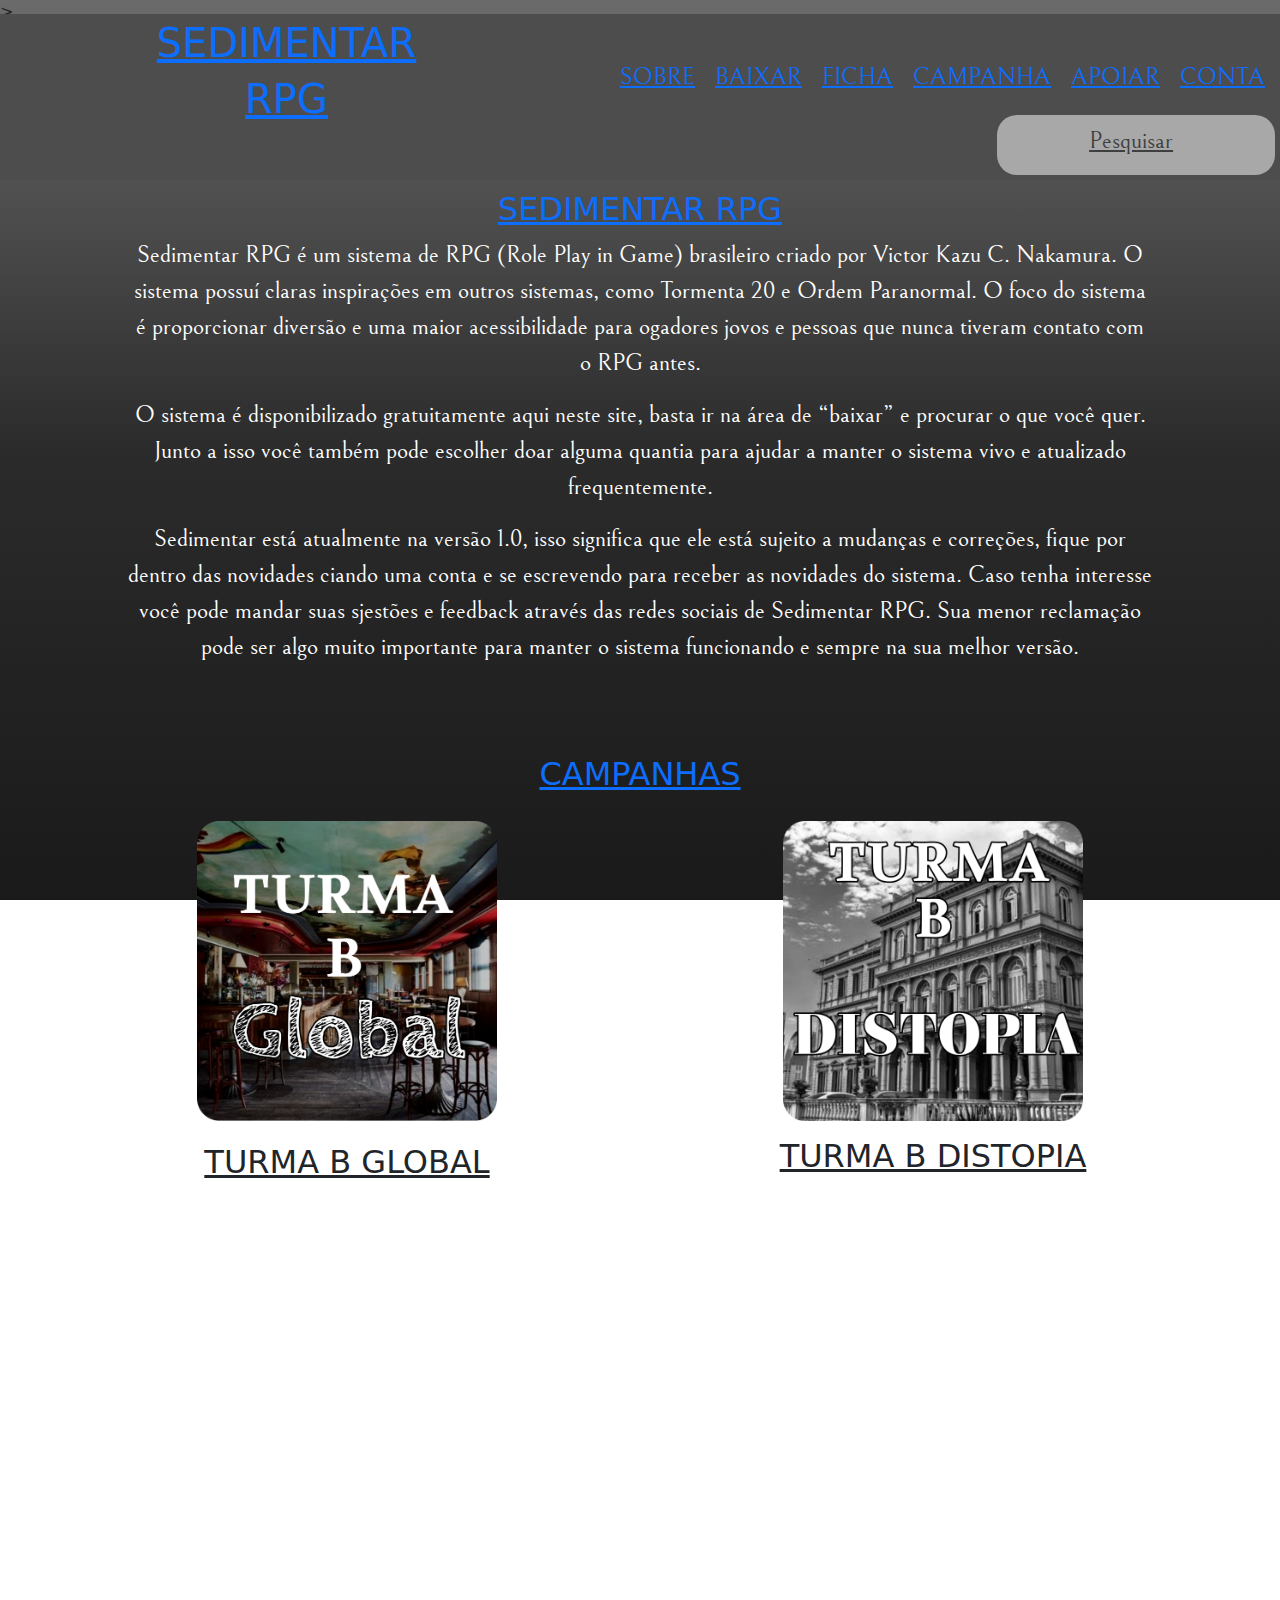
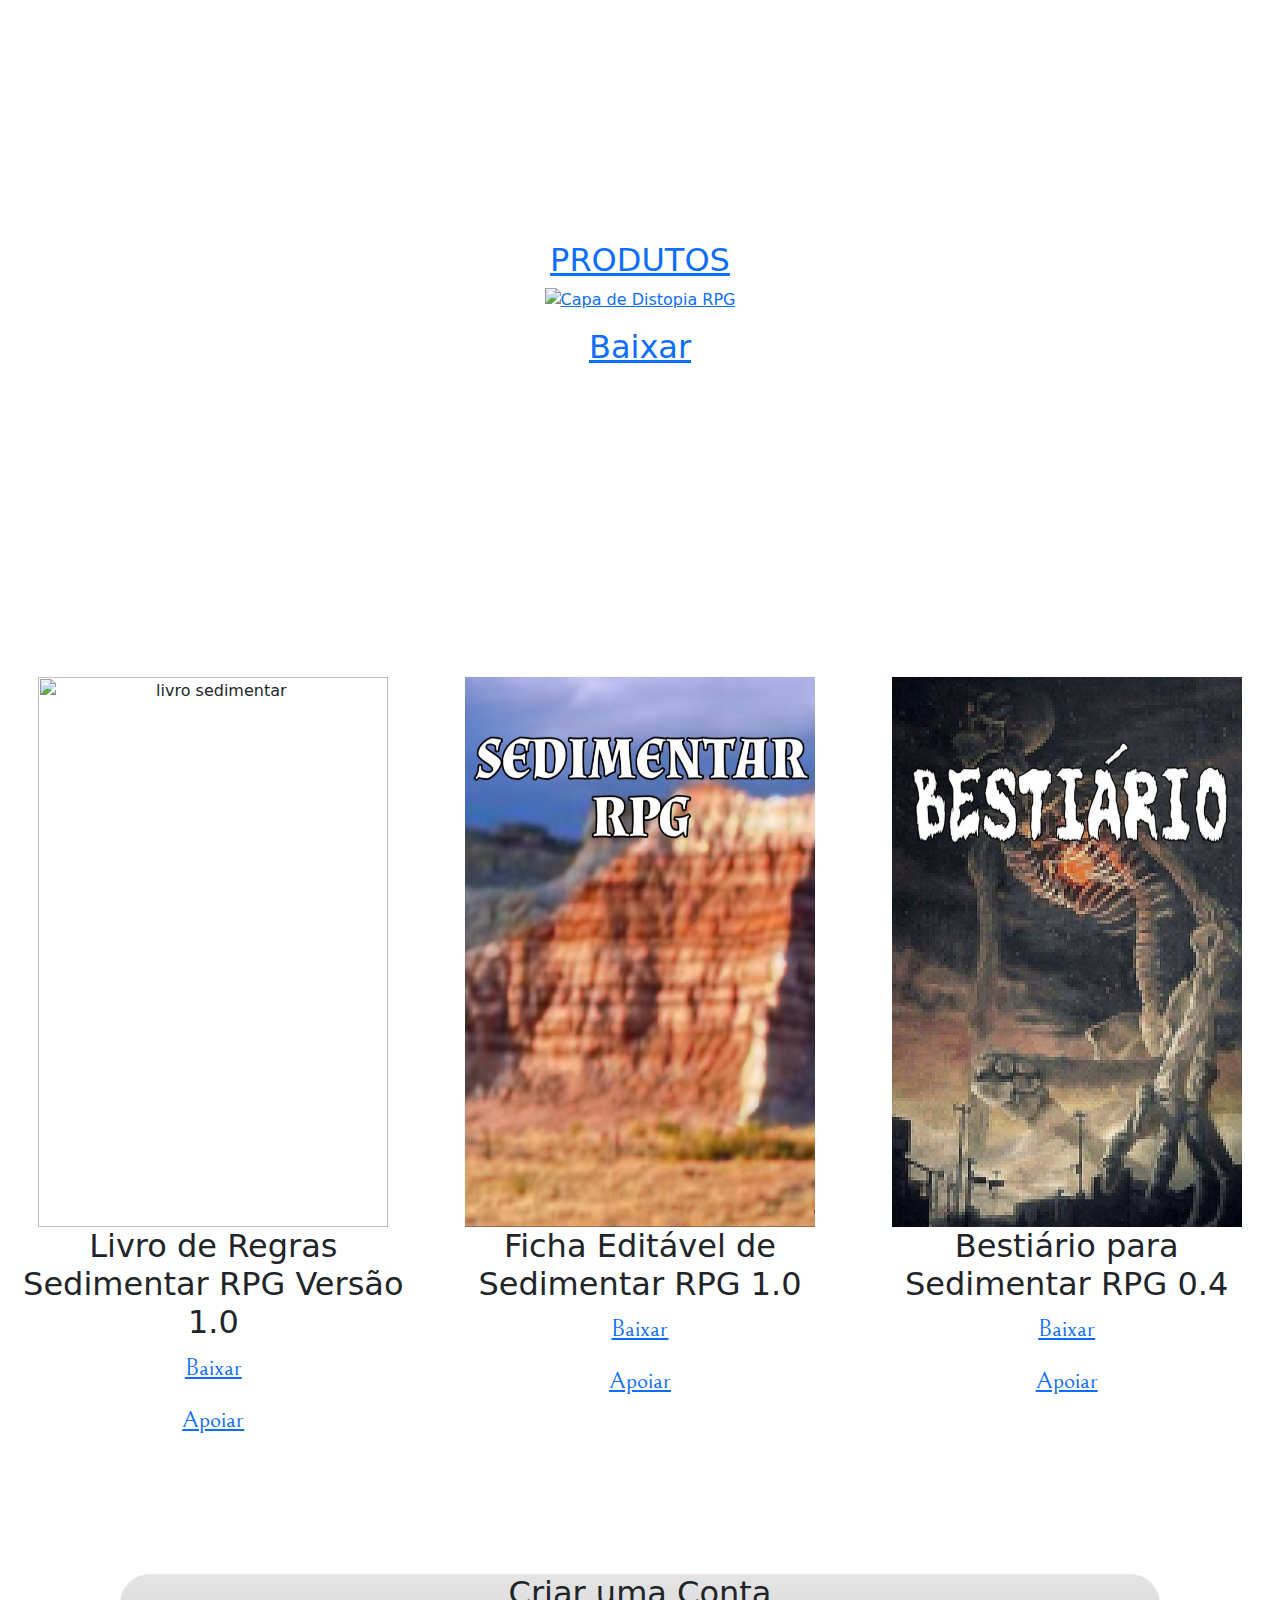
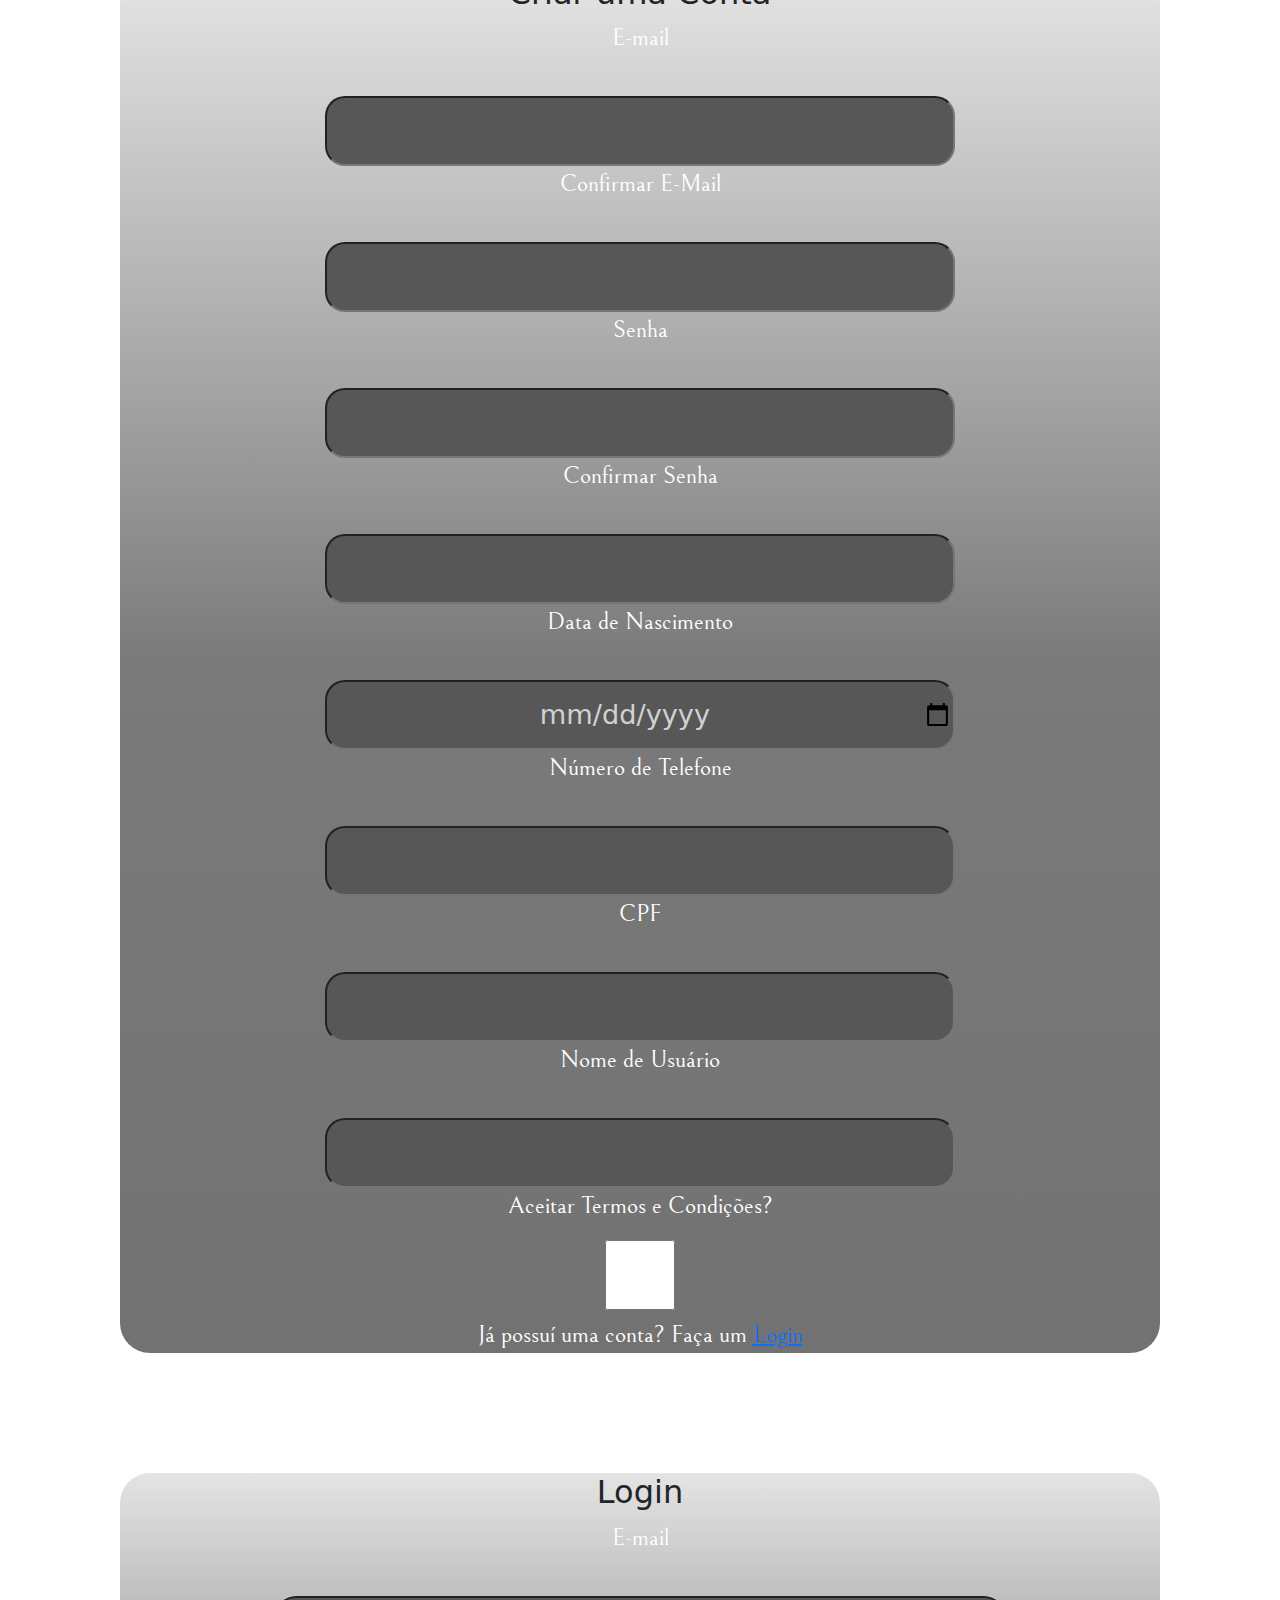
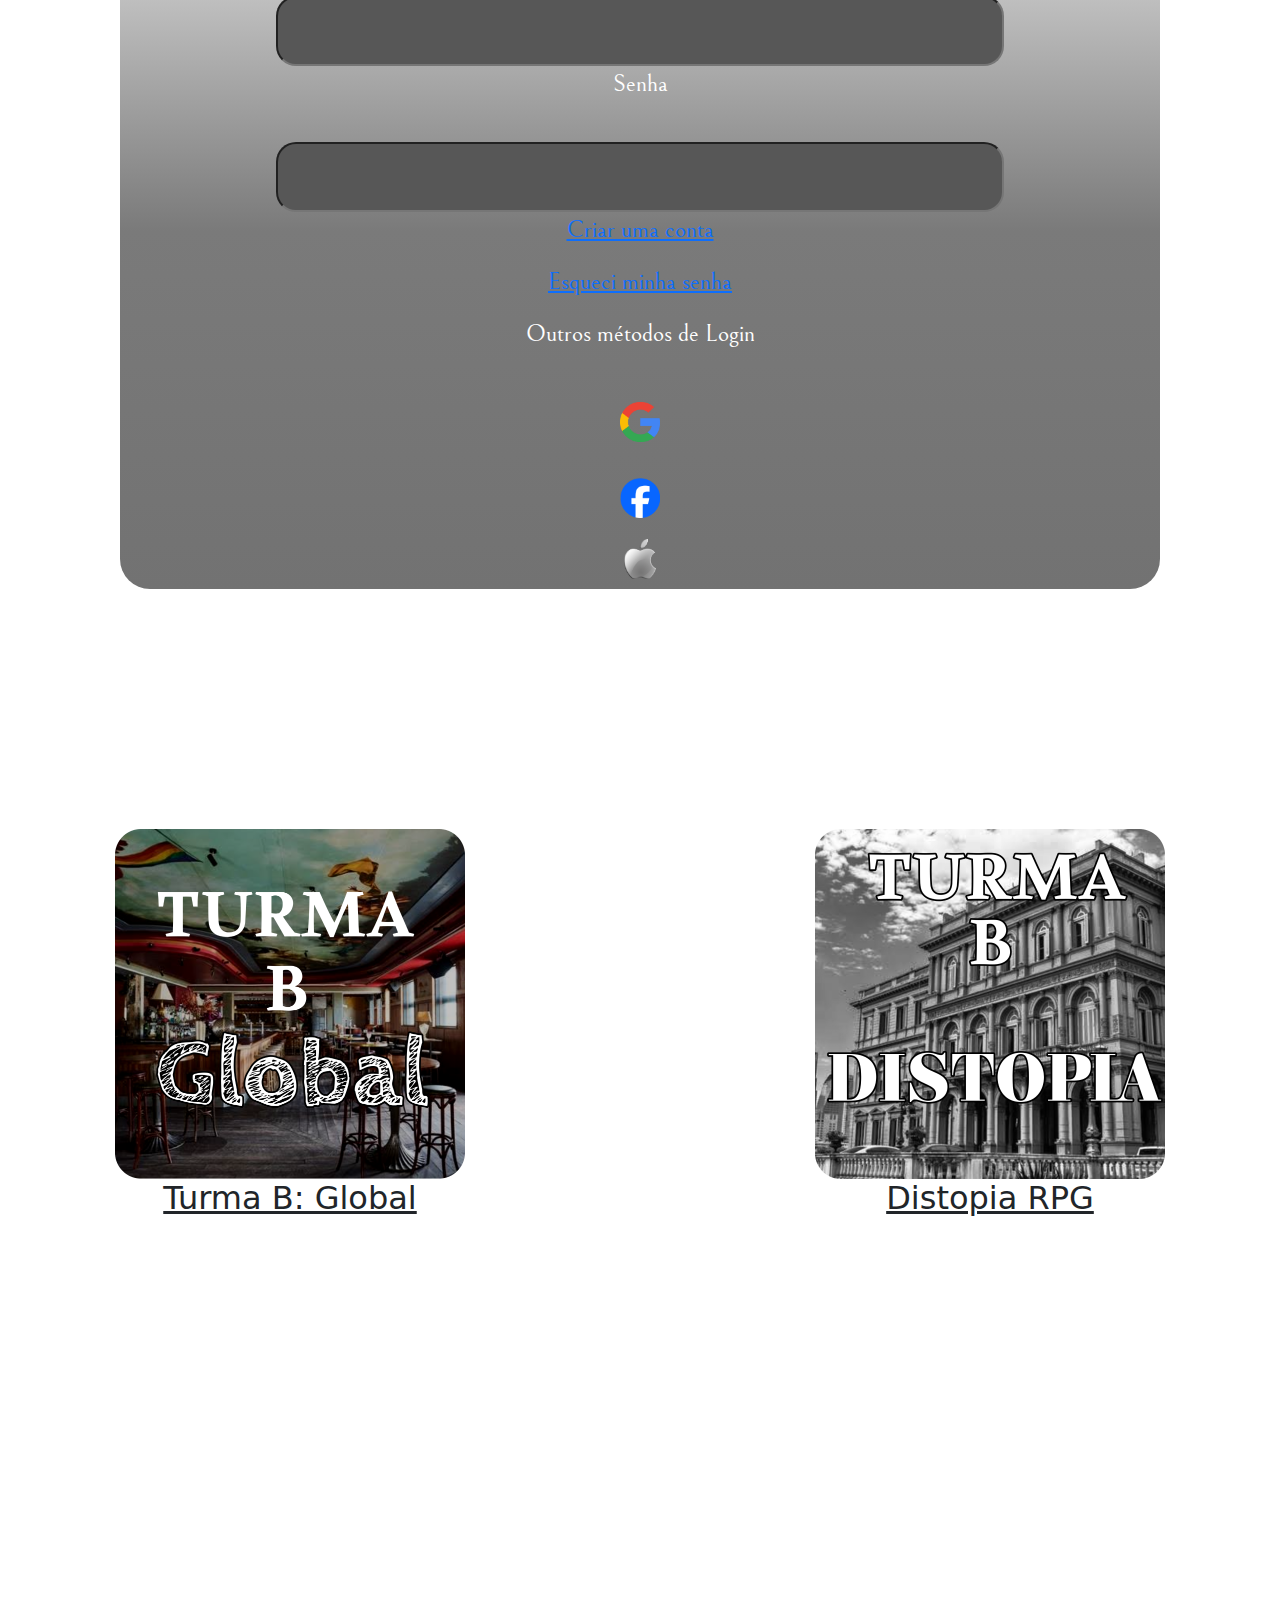
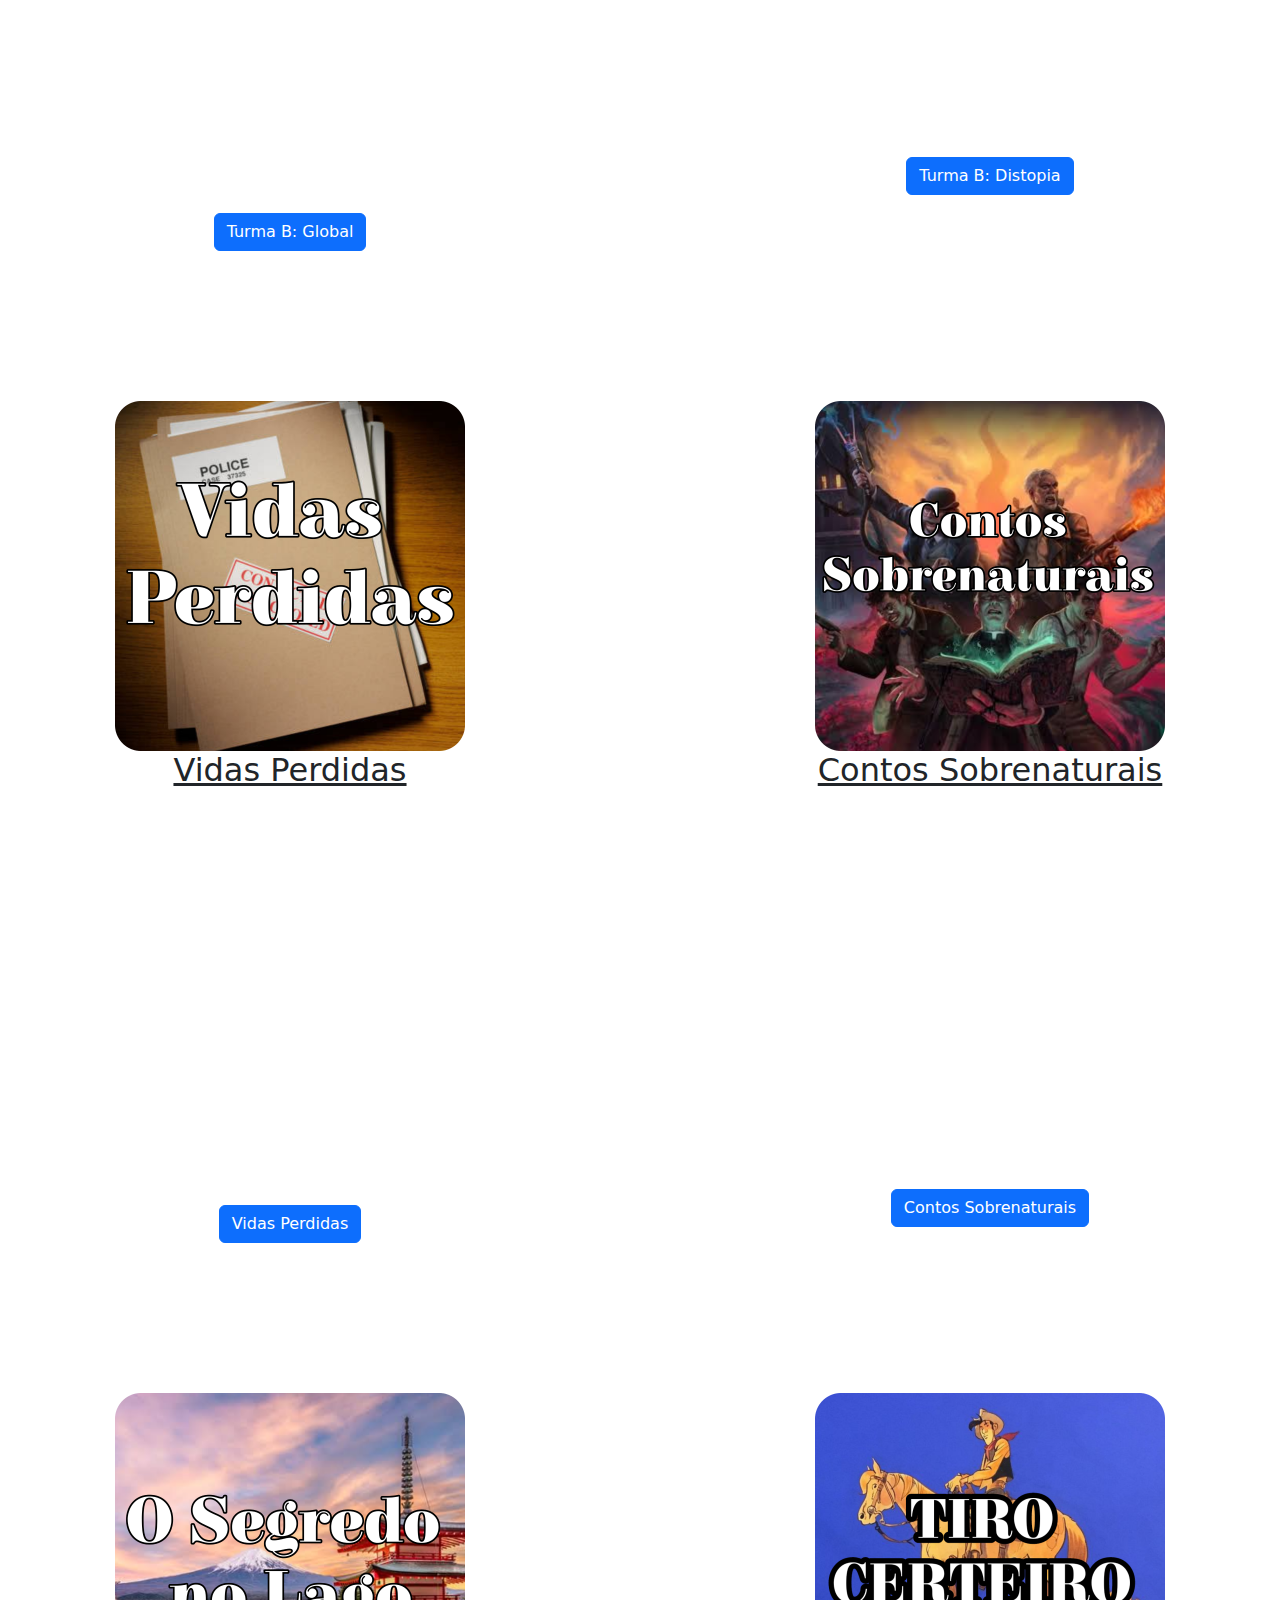
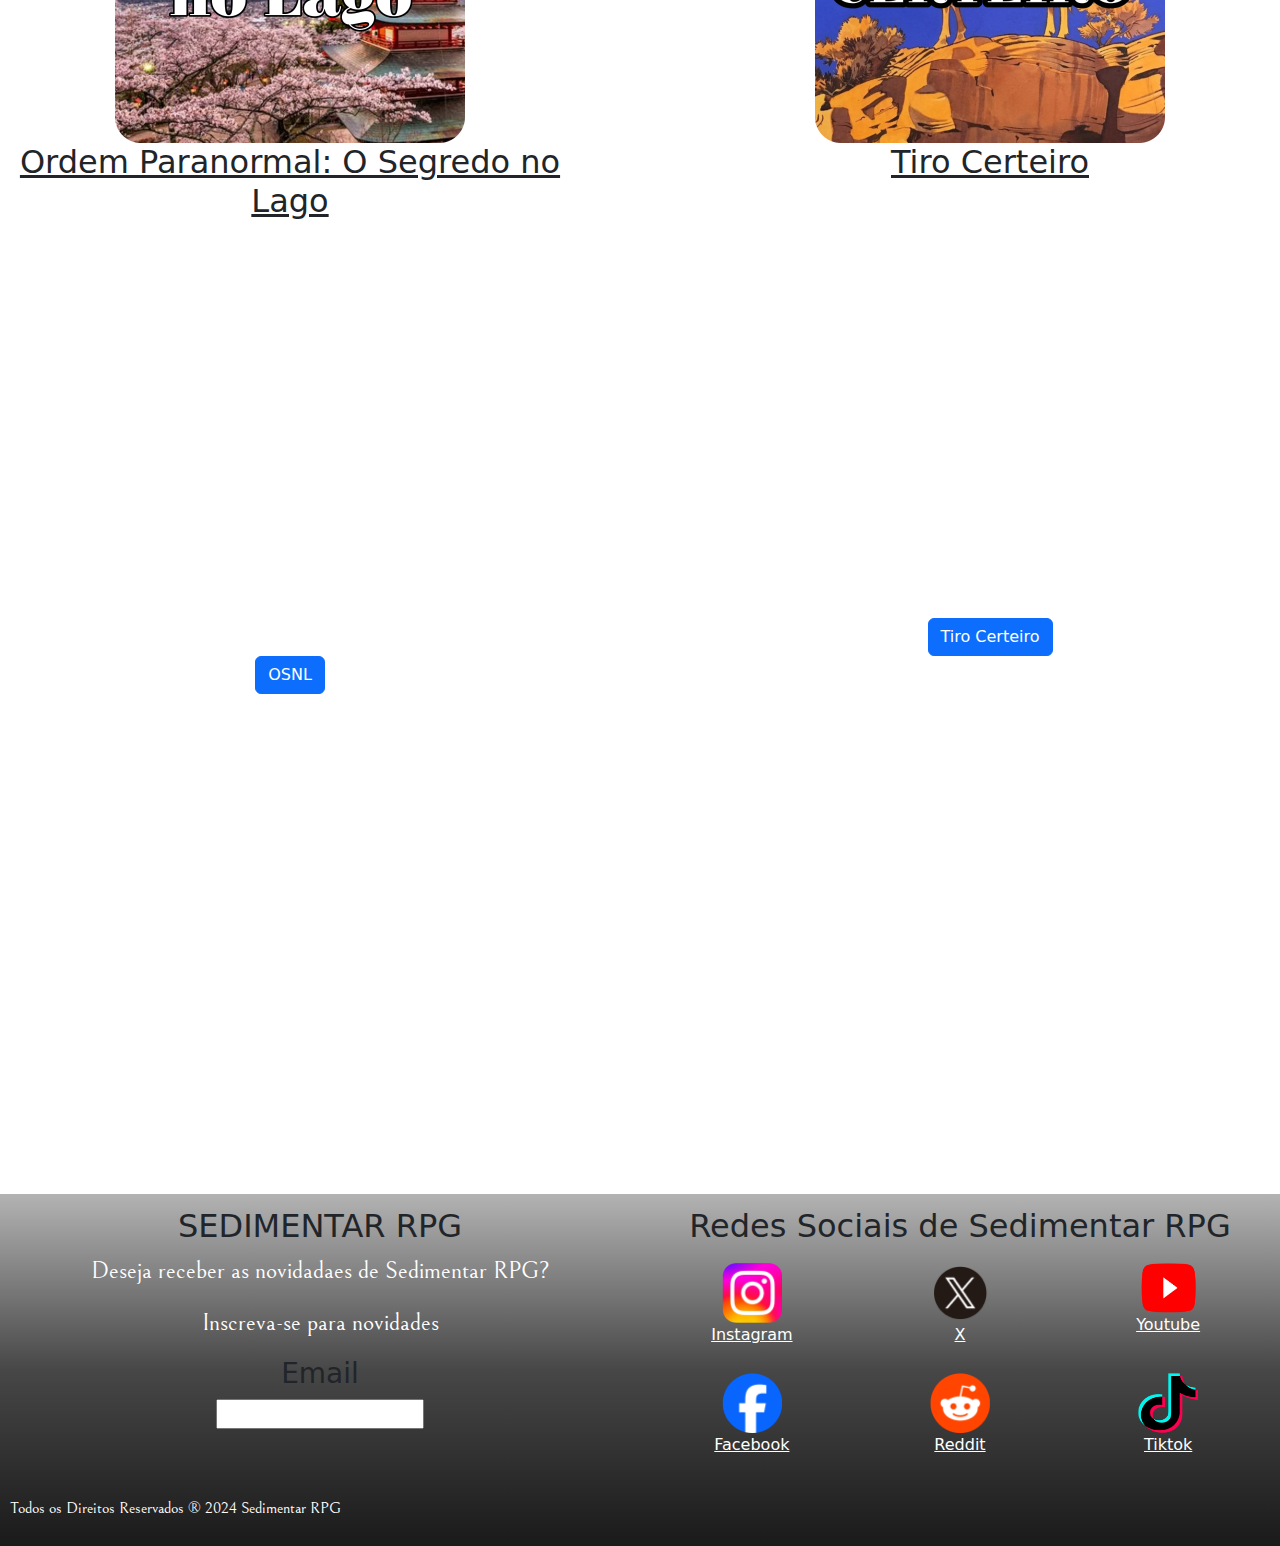
==== index.html @ 36c7ddd4 "Add files via upload" ====
<!DOCTYPE html>
<html lang="pt-br">
<head>
    <title>Sedimentar RPG</title>
    <meta charset="UTF-8">
    <meta name="viewport" content="width=device-width, initial-scale=1.0">
    <link rel="stylesheet" href="CSS/style_jorge.css">
    <link rel="preconnect" href="https://fonts.googleapis.com">
    <link rel="preconnect" href="https://fonts.gstatic.com" crossorigin>
    <link href="https://fonts.googleapis.com/css2?family=Bellefair&display=swap" rel="stylesheet">
    <link href="https://cdn.jsdelivr.net/npm/bootstrap@5.1.3/dist/css/bootstrap.min.css" rel="stylesheet">
    <script src="https://cdn.jsdelivr.net/npm/bootstrap@5.1.3/dist/js/bootstrap.bundle.min.js"></script>
    <style>
    .fakeimg {
      height: 200px;
      background: #aaa;
    }
    </style>
    <!-- Primary Meta Tags -->>
        <meta name="title" content="Meta Tags — Preview, Edit and Generate" />
        <meta name="description" content="With Meta Tags you can edit and experiment with your content then preview how your webpage will look on Google, Facebook, Twitter and more!" />

        <!-- Open Graph / Facebook -->
        <meta property="og:type" content="website" />
        <meta property="og:url" content="https://metatags.io/" />
        <meta property="og:title" content="Meta Tags — Preview, Edit and Generate" />
        <meta property="og:description" content="With Meta Tags you can edit and experiment with your content then preview how your webpage will look on Google, Facebook, Twitter and more!" />
        <meta property="og:image" content="https://metatags.io/images/meta-tags.png" />

        <!-- Twitter -->
        <meta property="twitter:card" content="summary_large_image" />
        <meta property="twitter:url" content="https://metatags.io/" />
        <meta property="twitter:title" content="Meta Tags — Preview, Edit and Generate" />
        <meta property="twitter:description" content="With Meta Tags you can edit and experiment with your content then preview how your webpage will look on Google, Facebook, Twitter and more!" />
        <meta property="twitter:image" content="https://metatags.io/images/meta-tags.png" />

        <!-- Meta Tags Generated with https://metatags.io -->
</head>
<body>
    <header class="cabeca">
        <div class="logo">
            <h1><a href="./index.html">SEDIMENTAR</a></h1>
            <h1><a href="./index.html">RPG</a></h1><br>
        </div>
            <nav class="menu">
                <ul>
                    <li><a href="./index.html">SOBRE</a></li>
                    <li><a href="./index_2.html">BAIXAR</a></li>
                    <li><a href="#">FICHA</a></li>
                    <li><a href="./index_5.html">CAMPANHA</a></li>
                    <li><a href="#">APOIAR</a></li>
                    <li><a href="./index_4.html">CONTA</a></li>
                </ul>
            </nav>
        <div class="pesquisa">
            <p><u>Pesquisar</u></p>
        </div>
    </header>
    <main>
        <section class="sedimentar">
            <h2><a href="./index.html">SEDIMENTAR RPG</a></h2>
            <p>Sedimentar RPG é um sistema de RPG (Role Play in Game) brasileiro criado por Victor Kazu C. Nakamura. O sistema possuí claras inspirações em outros sistemas, como Tormenta 20 e Ordem Paranormal. O foco do sistema é proporcionar diversão e uma maior acessibilidade para ogadores jovos e pessoas que nunca tiveram contato com o RPG antes.</p>
            <p> O sistema é disponibilizado gratuitamente aqui neste site, basta ir na área de “baixar” e procurar o que você quer. Junto a isso você também pode escolher doar alguma quantia para ajudar a manter o sistema vivo e atualizado frequentemente.</p>
            <p> Sedimentar está atualmente na versão 1.0, isso significa que ele está sujeito a mudanças e correções, fique por dentro das novidades ciando uma conta e se escrevendo para receber as novidades do sistema. Caso tenha interesse você pode mandar suas sjestões e feedback através das redes sociais de Sedimentar RPG. Sua menor reclamação pode ser algo muito importante para manter o sistema funcionando e sempre na sua melhor versão.</p>
        </section>
        <section class="campanhas">
            <h2 class="titulo"><a href="./index_5.html">CAMPANHAS</a></h2>
            <div class="global">
                <figure>
                <img src="./img/global.png"
                alt="Capa de Distopia RPG"
                width="300" height="300">
                </figure>
                <h2><u>TURMA B GLOBAL</u></h2>
                <p>Turma B Global foi a primeira campanha ambientada no universo de Sedimentar RPG, nela foi feita as principais regras do universo, acontecimentos e ambientaçaõ de tudo.</p>
                <p>Em Turma B Global acompanhamos um gruo de 6 alunos e 1 professor de uma instituição conhecida como ACS (Agência de Combate ao Sobrenatural), esses 6 alunos e 1 professor tiveram que enfrentar grandes desafios, muitas batalhas travadas afim de manter a realidade segura e de solucionar um crime que ocorreu em 1986 e perpetuou até os tempos de 2023.</p>
                <p>Houveram perdas nesse grupo, conflitos e muitos momentos marcantes. Seus personagens foram: Dominic B, Tyler L, Annabeth B, Maxinne S, Maitê D, Breno S e Voco G.
                    Após os acontecimentos dessa campanha, desencadeou em um conflito que será resolvido em Distopia.</p>
            </div>
            <div class="distopia">
                <figure>
                <img src="./img/distopia.png"
                alt="Capa de Distopia RPG"
                width="300" height="300">
                </figure>
                <h2><u>TURMA B DISTOPIA</u></h2>
                <p>Turma B Distopia, ou apenas Distopia RPG é a campanha que continuou a história de Global, após os acontecimentos e problemas de 2023, passou-se 3 anos.</p>
                <p>O ano é 2026, dos 7 integrantes da formação inicial sobrou apenas 3, Tyler saiu apenas sem um olho e assim treinou para conseguir atirar com essa deficiência. </p>
                <p>Maxinne treinou e se graduou na magia. Por fim Maitê e Breno pularam fora da equipe, assim trabalhando juntos mas fora do núcleo principal.</p>
                <p>Para auxiliar Tyler, 4 pessoas chegaram. Eles sendo: Jubirildo P, Ramiro G, Bella C. e Giovanna A.</p>
                <p>Esses novos agentes agora formam a nova Turma B, ou, no caso, Equipe B. Tendo que resolver os mais terríveis crimes e no meio disso acabando com psicopatas e assassinos em série.</p>
            </div>
        </section>
        <section class="download">
            <h2>
            <a href="./index_2.html">PRODUTOS</a>
            </h2>
            <a href="./index_2.html">
                <figure>
                    <img src="./img/capa_sedi.png"
                    alt="Capa de Distopia RPG"
                    width="550" height="800"
                    class="capasedi">
            </figure>
            </a>
            <h2><a href="./index_2.html">Baixar</a></h2>
            <p>O livro de regras de Sedimentar RPG é o manual para você entender as mecânicas, como mestrar uma campanha e com ose aventurar nesse universo de terror ambientado em qualquer época, basta utilizar as regras a seu favor e escrever de forma correta.</p>
            <p>Neste livro você terá acesso as regras, a ficha e o bestiário, você também pode baixar separadamente cada coisa, assim você poderá se organizar melhor.</p>
        </section>
    </main>
    <section class="index2">
        <div class="livro">
            <figure>
                <img src="./img/capa_sedi.png"
                    title="livro sedimentar"
                    width="350" height="550"
                    >
                    <h2>Livro de Regras Sedimentar RPG
                        Versão 1.0</h2>
                    <p><a href="#">Baixar</a></p>
                    <p><a href="#">Apoiar</a></p>
            </figure>
        </div>
        <div class="ficha">
            <figure>
                <img src="./img/Ficha.jpg"
                title="ficha sedimentar"
                width="350" height="550"
                >
                <h2>Ficha Editável de Sedimentar RPG 1.0</h2>
                <p><a href="#">Baixar</a></p>
                <p><a href="#">Apoiar</a></p>
            </figure>
        </div>
        <div class="bestiario">
            <figure>
                <img src="./img/Bestiario.jpg"
                    title="bestiário sedimentar"
                    width="350" height="550"
                    >
                    <h2>Bestiário para Sedimentar RPG 0.4</h2>
                    <p><a href="#">Baixar</a></p>
                    <p><a href="#">Apoiar</a></p>
            </figure>
        </div>
    </section>
    <section class="index3">
            <h2 class="index3titulo">Criar uma Conta</h2>
            <form class="formes">
                <p>E-mail</p><br><input type="email" name="email"><br>
                <p>Confirmar E-Mail</p><br><input type="email" name="email"><br>
                <p>Senha</p><br><input type="password" name="senha"><br>
                <p>Confirmar Senha</p><br><input type="password" name="senha"><br>
                <p>Data de Nascimento</p><br><input class="data" type="date" name="data"><br>
                <p>Número de Telefone</p><br><input type="tel" name="telefone"><br>
                <p>CPF</p><br><input type="number" name="CPF"><br>
                <p>Nome de Usuário</p><br><input type="text" name="texto"><br>
                <p>Aceitar Termos e Condições?</p><input class= "termos" type="checkbox" name="termos"><br>
                <p class="login">Já possuí uma conta? Faça um <a href="./index_4.html">Login</a></p>
            </form>
    </section>
    <section class="index4">
        <h2>Login</h2>
        <form class="formus">
            <p>E-mail</p><br><input type="email" name="email"><br>
            <p>Senha</p><br><input type="password" name="Senha"><br>
            <p class="criarconta"><a href="./index_3.html">Criar uma conta</a></p>
            <p class="senhaesquece"><a href="#">Esqueci minha senha</a></p>
            <p class="login">Outros métodos de Login</p>
        </form>
            <figure>
                <a href="#">
                    <img class="gugle" src="./img/google.png"
                    alt="Goole">
                </a>
            </figure>
            <figure>
                <a href="#">
                    <img class="faca" src="./img/face.png"
                    alt="Facebook">
                </a>
            </figure>
            <figure>
                <a href="#">
                    <img class="appli" src="./img/apple.png"
                    alt="Apple">
                </a>
            </figure>
    </section>
    <section class="index5">
        <div class="campana1">
            <figure>
                <img src="./img/global.png"
                alt="Turma B Global"
                class="campanha1">
                <h2><u>Turma B: Global</u></h2>
                <p> Turma B Global foi a primeira campanha ambientada no universo de Sedimentar RPG, nela foi feita as principais regras do universo, acontecimentos e ambientaçaõ de tudo.</p>
                <p> Em Turma B Global acompanhamos um gruo de 6 alunos e 1 professor de uma instituição conhecida como ACS (Agência de Combate ao Sobrenatural), esses 6 alunos e 1 professor tiveram que enfrentar grandes desafios, muitas batalhas travadas afim de manter a realidade segura e de solucionar um crime que ocorreu em 1986 e perpetuou até os tempos de 2023.</p>
                <p> Houveram perdas nesse grupo, conflitos e muitos momentos marcantes. Seus personagens foram: Dominic B, Tyler L, Annabeth B, Maxinne S, Maitê D, Breno S e Voco G.
                    Após os acontecimentos dessa campanha, desencadeou em um conflito que será resolvido em Distopia.</p>
            </figure>
<button type="button" class="btn btn-primary" data-bs-toggle="modal" data-bs-target="#modal1">
    Turma B: Global
  </button>
  <div class="modal fade" id="modal1" tabindex="-1" aria-labelledby="modal1" aria-hidden="true">
    <div class="modal-dialog">
      <div class="modal-content">
        <div class="modal-header">
          <h5 class="modal-title" id="exampleModalLabel1">Turma B: Global</h5>
          <button type="button" class="btn-close" data-bs-dismiss="modal" aria-label="Close"></button>
        </div>
        <div class="modal-body">
            A primeira campanha do universo de Sedimentar RPG.
        </div>
        <div class="modal-footer">
          <button type="button" class="btn btn-secondary" data-bs-dismiss="modal">Fechar</button>
          <button type="button" class="btn btn-primary">Entendi</button>
        </div>
      </div>
    </div>
  </div>
        </div>
        <div class="campana2">
            <figure>
                <img src="./img/distopia.png"
                alt="Turma B Distopia"
                class="campanha2">
                <h2><u>Distopia RPG</u></h2>
                <p> Turma B Distopia, ou apenas Distopia RPG é a campanha que continuou a história de Global, após os acontecimentos e problemas de 2023, passou-se 3 anos.</p>
                <p> O ano é 2026, dos 7 integrantes da formação inicial sobrou apenas 3, Tyler saiu apenas sem um olho e assim treinou para conseguir atirar com essa deficiência. Maxinne treinou e se graduou na magia. Por fim Maitê e Breno pularam fora da equipe, assim trabalhando juntos mas fora do núcleo principal.</p>
                <p> Para auxiliar Maxinne e Tyler, 3 pessoas chegaram. Eles sendo: Jubirildo P, Ramiro G e Giovanna A.</p>
                <p> Esses novos agentes agora formam a nova Turma B, ou, no caso, Equipe B. Tendo que resolver os mais teríveis crimes e no meio disso acabando com psicopatas e assassinos em série.</p>
            </figure>
            <button type="button" class="btn btn-primary" data-bs-toggle="modal" data-bs-target="#modal2">
                Turma B: Distopia
              </button>
              <div class="modal fade" id="modal2" tabindex="-1" aria-labelledby="modal2" aria-hidden="true">
                <div class="modal-dialog">
                  <div class="modal-content">
                    <div class="modal-header">
                    <h5 class="modal-title" id="exampleModalLabel2">Turma B: Distopia</h5>
                      <button type="button" class="btn-close" data-bs-dismiss="modal" aria-label="Close"></button>
                    </div>
                    <div class="modal-body">
                        A segunda campanha do universo de Sedimentar RPG.
                    </div>
                    <div class="modal-footer">
                      <button type="button" class="btn btn-secondary" data-bs-dismiss="modal">Fechar</button>
                      <button type="button" class="btn btn-primary">Entendi</button>
                    </div>
                  </div>
                </div>
         </div>
        </div>
        <div class="campana3">
            <figure>
                <img src="./img/vidas.png"
                alt="Vidas Perdidas"
                class="campanha3">
                <h2><u>Vidas Perdidas</u></h2>
                <p> Vidas Perdidas é uma campanha de apenas 3 episódios que teve como foco a resolução de um crime ocorrido em uma escola da região sul do brasil.</p>
                <p> Uma equipe de agentes foi chamada para investigar relatos que ocorreram perto desta escola, onde falavam de barulhos e movimentação suspeita perto do local.</p>
                <p> Os agente mal sabiam o que estavam esperando, não era apenas um grupo de ocultistas realizando suas magias, mas sim um enorme esquema que terminou com a morte de alguns agentes e a investigação do esquema.</p>
            </figure>   
            <button type="button" class="btn btn-primary" data-bs-toggle="modal" data-bs-target="#modal3">
                Vidas Perdidas
              </button>
              <div class="modal fade" id="modal3" tabindex="-1" aria-labelledby="modal3" aria-hidden="true">
                <div class="modal-dialog">
                  <div class="modal-content">
                    <div class="modal-header">
                        <h5 class="modal-title" id="exampleModalLabel3">Vidas Perdidas</h5>
                      <button type="button" class="btn-close" data-bs-dismiss="modal" aria-label="Close"></button>
                    </div>
                    <div class="modal-body">
                        O primeiro Spin-off do universo de Sedimentar RPG.
                    </div>
                    <div class="modal-footer">
                      <button type="button" class="btn btn-secondary" data-bs-dismiss="modal">Fechar</button>
                      <button type="button" class="btn btn-primary">Entendi</button>
                    </div>
                  </div>
                </div>
         </div> 
        </div>
        <div class="campana4">
            <figure>
                <img src="./img/contos.png"
                alt="Contos Sobrenaturais"
                class="campanha4">
                <h2><u>Contos Sobrenaturais</u></h2>
                <p> Contos Sobrenaturais não é exatamente uma campanha, mas as histórias criadas e contadas durante os testes das versões do sistema, sendo o primeiro conto ambientado no Velho Oeste dos EUA, os personagens investigaram uma lenda que corria pelas redondezas, um pistoleiro imortal assombrava a região.</p>
                <p> Eles descobriram que esse pistoleiro era um encarregado do diabo, por isso sobreviveu desde 1860 até os dias de hoje. Esses contos não possuem uma ligação direta com a história principal, mas ajudou a ambientar melhor o universo.</p>
            </figure>
            <button type="button" class="btn btn-primary" data-bs-toggle="modal" data-bs-target="#modal4">
                Contos Sobrenaturais
              </button>
              <div class="modal fade" id="modal4" tabindex="-1" aria-labelledby="modal4" aria-hidden="true">
                <div class="modal-dialog">
                  <div class="modal-content">
                    <div class="modal-header">
                      <h5 class="modal-title" id="exampleModalLabel4">Contos Sobrenaturais</h5>
                      <button type="button" class="btn-close" data-bs-dismiss="modal" aria-label="Close"></button>
                    </div>
                    <div class="modal-body">
                        O segundo Spin-off do universo de Sedimentar RPG.
                    </div>
                    <div class="modal-footer">
                      <button type="button" class="btn btn-secondary" data-bs-dismiss="modal">Fechar</button>
                      <button type="button" class="btn btn-primary">Entendi</button>
                    </div>
                  </div>
                </div>
         </div>     
        </div>
        <div class="campana5">
            <figure>
                <img src="./img/segredo.png"
                alt="O Segredo no Lago"
                class="campanha5">
                <h2><u>Ordem Paranormal: O Segredo no Lago</u></h2>
                <p> A primeira campanha de RPG que serviu de base a criação do universo de Sedimentar RPG.</p>
                <p> Essa campanha foi ambientada no mundo e no sistema de Ordem Paranormal, ocorrendo no japão em 2022. Os personagens investigaram o desaparecimento de uma equipe de agentes que foram entender um mistério em um lago na região de Hokaido. Os personagens principais encontraram os vestígios da equipe e inclusive alguns dos membros que acabaram morrendo. Ao final os personagens principais tiveram que lidar contra um espectro samurai e um dragão dourado.</p>
            </figure>
            <button type="button" class="btn btn-primary" data-bs-toggle="modal" data-bs-target="#modal5">
                OSNL
              </button>
              <div class="modal fade" id="modal5" tabindex="-1" aria-labelledby="modal5" aria-hidden="true">
                <div class="modal-dialog">
                  <div class="modal-content">
                    <div class="modal-header">
                      <h5 class="modal-title" id="exampleModalLabel5">OSNL</h5>
                      <button type="button" class="btn-close" data-bs-dismiss="modal" aria-label="Close"></button>
                    </div>
                    <div class="modal-body">
                        A prequal do universo de Sedimentar RPG.
                    </div>
                    <div class="modal-footer">
                      <button type="button" class="btn btn-secondary" data-bs-dismiss="modal">Fechar</button>
                      <button type="button" class="btn btn-primary">Entendi</button>
                    </div>
                  </div>
                </div>
         </div>    
        </div>
        <div class="campana6">
            <figure>
                <img src="./img/tiro.png"
                alt="Tiro Certeiro"
                class="campanha6">
                <h2><u>Tiro Certeiro</u></h2>
                <p> Tiro Certeiro é o início cronológico do universo. Ambientado no terrível oeste selvagem dos EUA em 1899, os acontecimentos de Tiro certeiro foram o que trouxeram o sobrenatural a tona e a criação de uma força de combate a ele. Foi nessa época que começaram a utilizar o sobrenatural de forma consiente.</p>
                <p> Essa campanha também serviu de cenário para um dos contos sobrenaturais, ambientado na mesma região e com as mesmas pessoas.
                    Tiro certeiro foi a campanha que definiu muitas coisas que até os tempos de 2026 ainda utilizam, como nomes, magias e rituais.</p>
            </figure>
            <button type="button" class="btn btn-primary" data-bs-toggle="modal" data-bs-target="#modal6">
                Tiro Certeiro
              </button>
              <div class="modal fade" id="modal6" tabindex="-1" aria-labelledby="modal6" aria-hidden="true">
                <div class="modal-dialog">
                  <div class="modal-content">
                    <div class="modal-header">
                      <h5 class="modal-title" id="exampleModalLabel6">Tiro Certeiro</h5>
                      <button type="button" class="btn-close" data-bs-dismiss="modal" aria-label="Close"></button>
                    </div>
                    <div class="modal-body">
                        Um spin-off do universo de Sedimentar RPG que se passa no passado.
                    </div>
                    <div class="modal-footer">
                      <button type="button" class="btn btn-secondary" data-bs-dismiss="modal">Fechar</button>
                      <button type="button" class="btn btn-primary">Entendi</button>
                    </div>
                  </div>
                </div>
         </div>         
        </div>
    </section>
    <footer>
        <section class="formulario">
            <h2>SEDIMENTAR RPG</h2>
            <p>Deseja receber as novidadaes de Sedimentar RPG?</p>
            <p>Inscreva-se para novidades</p>
            <form>
                <h3>Email</h3><input type="email" name="email"><br>
            </form>
        </section>
        <section class="redesocial">
            <h2 class="redetitulo">Redes Sociais de Sedimentar RPG</h2>
            <div class="instagram">
                <figure>
                    <a href="#">
                        <img src="./img/insta.png"
                        alt="Instagram"
                        width="60" height="60">
                    </a>
                        <figcaption><u>Instagram</u></figcaption>
                </figure>
            </div>
            <div class="X">
                    <figure>
                        <a href="#">
                            <img src="./img/x.png"
                            alt="X"
                            width="60" height="60">
                        </a>
                            <figcaption><u>X</u></figcaption>
                    </figure>
            </div>
            <div class="youtube">
                <figure>
                    <a href="#">
                        <img src="./img/yt.png"
                        alt="Youtube"
                        width="55" height="50">
                    </a>
                        <figcaption><u>Youtube</u></figcaption>
                </figure>
            </div>
            <div class="facebook">
                    <figure>
                        <a href="#">
                            <img src="./img/face.png"
                            alt="Facebook"
                            width="60" height="60">
                        </a>
                        <figcaption><u>Facebook</u></figcaption>
                </figure>
            </div>
            <div class="reddit">
                    <figure>
                    <a href="#">
                        <img src="./img/redit.png"
                        alt="Reddit"
                        width="60" height="60">
                    </a>
                        <figcaption><u>Reddit</u></figcaption>
                </figure>
            </div>
            <div class="tiktok">
                    <figure>
                        <a href="#">
                            <img src="./img/tk.png"
                            alt="Tiktok"
                            width="60" height="60">
                        </a>
                            <figcaption><u>Tiktok</u></figcaption>
                </figure>
            </div>
        </section>
        <div class="direitos">
            <p>Todos os Direitos Reservados ® 2024 Sedimentar RPG</p>
        </div>
    </footer>
</body>
</html>
---- CSS/style_jorge.css ----
body, ul, li, p{
    margin: 0px;
    padding: 0px;
    list-style: none;
    font-size: 1.5rem;
    font-family: "Bellefair", serif;
}
.bellefair-regular {
    font-family: "Bellefair", serif;
    font-weight: 400;
    font-style: normal;
  }
* { box-sizing: border-box; }
a, p, h1, h2, figcaption{
    color: white;
}
.text{
    color: white;
}
.cabeca{
    font-size: 0.8rem;
    display: grid;
    position: sticky;
    top: 0;
    margin-top: -10px;
    grid-template-columns: 1fr 1fr;
    grid-template-areas:
    "logo   nav"
    ".  pesquisa";
    background-color: rgb(77, 77, 77);
}
.logo{
    border-radius: 20px;
    margin: 5px;
    justify-content: center;
    text-align: center;
    color: white;
    grid-area: logo;
}
.menu {
    display: grid;
    margin: 5px;
    grid-area: nav;
}
.menu ul{
    display: flex;
    justify-content: space-between;
}
.menu li{
    border-radius: 20px;
    align-content: center;
    padding: 10px;
}
.pesquisa{
    display: flex;
    max-width: 350px;
    min-width: 250px;
    margin: 5px;
    font-size: 0.8rem;
    justify-content: center;
    background-color: rgb(168, 168, 168);
    border-radius: 20px;
    margin-top: -40px;
    margin-left: 60%;
    grid-area: pesquisa;
}
.pesquisa p{
    color: rgb(63, 63, 63);
    margin-right: 10px;
    margin-top: 8px;
}
main {
    display: grid;
    justify-content: center;
    margin-top: 10px;
    grid-template-columns: 1fr 3fr;
    gap: 10px;
    grid-template-areas:
    "sedimentar  sedimentar"
    "campanhas   campanhas"
    "download    download"
}
.campanhas{
    display: grid;
    border-radius: 20px;
    justify-content: center;
    text-align: center;
    grid-area: campanhas;
    gap: 20px;
    grid-template-columns: 1fr 1fr;
    margin: 5%;
    grid-template-areas:    
    "titulo     titulo"
    "global     distopia"
}
.download{
    display: block;
    justify-content: center;
    text-align: center;
    border-radius: 20px;
    grid-area: download;
}
.download > p{
    margin-left: 10%;
    margin-right: 10%;
}
.sedimentar{
    color: white;
    display: block;
    grid-area: sedimentar;
    text-align: center;
}
.sedimentar > h1{
    font-size: 3rem;
}
.sedimentar > p{
    margin-left: 10%;
    margin-right: 10%;
}
.titulo{
    grid-area: titulo;
}
.global{
    justify-items: center;
    display: grid;
    grid-area: global;
}
.distopia{
    display: grid;
    justify-items: center;
    grid-area: distopia;
}
.capasedi{
    width: 550px;
    height: 800px;
    object-fit: cover;
}
footer{
    display: grid;
    background-image: linear-gradient(to bottom, rgb(179, 179, 179), rgb(71, 71, 71), rgb(26, 26, 26));
    grid-template-columns: 1fr 1fr;
    margin-top: 500px;
    grid-template-areas:
    "formulario     redesocial"
    "direitos   direitos"
}
.formulario{
    grid-area: formulario;
    text-align: center;
    border-radius: 20px;
    margin: 2%;
}
.formulario >h3{
        color: white;
        margin-top: 30px;
        margin-bottom: -5px;
}
.direitos{
    font-size: 0.5rem;
    margin: 10px;
    grid-area: direitos;
}
.direitos > p{
    font-size: 1rem;
}
.redesocial{
    display: grid;
    grid-template-columns: 1fr 1fr 1fr;
    grid-area: redesocial;
    text-align: center;
    border-radius: 20px;
    margin: 2%;
    gap: 10px;
    grid-template-areas:
    "redetitulo redetitulo  redetitulo"
}
.redetitulo{
    grid-area: redetitulo;
}
body{
    background-image: linear-gradient(to bottom, rgb(107, 107, 107), rgb(43, 43, 43), rgb(26, 26, 26));
    background-attachment: fixed;
}
/*index2*/
.index2{
    display: grid;
    text-align: center;
    padding-top: 80px;
    margin: 10px;
    grid-template-columns: 1fr 1fr 1fr;
    gap: 20px;
    grid-template-areas:
    "livro  ficha   bestiario"
}
.index2 > p{
    font-size: 2rem;
}
.livro{
    grid-area: livro;
}
.ficha{
    grid-area: ficha;
}
.bestiario{
    grid-area: bestiario;
}
/*inddex2*/
/*inddex3*/
.index3{
    background-image: linear-gradient(to bottom, rgb(228, 228, 228), rgb(122, 122, 122), rgb(114, 114, 114));
    border-radius: 30px;
    margin: 120px;
    text-align: center;
    justify-items: center;
}
.index3 > main{
    display: block;
}
.formes > input{
    text-align: center;
    background-color: rgb(87, 87, 87);
    border-radius: 20px;
    max-width: 70%;
    max-height: 70px;
    width: 900px;
    height: 70px;
}
.data{
    font-size: 170%;
    color: rgb(209, 209, 209);
}
.termos{
    height: 150%;
}
.login{
    margin-bottom: 40px;
}
.index3 > h1{
    color: black;
}
.index3 > p{
    color: rgb(255, 0, 140);
    font-size: 2rem;
}
/*inddex3*/
/*inddex4*/
.index4{
    display: block;
    background-image: linear-gradient(to bottom, rgb(228, 228, 228), rgb(122, 122, 122), rgb(114, 114, 114));
    border-radius: 30px;
    margin: 120px;
    text-align: center;
}
.formus > input{
    text-align: center;
    background-color: rgb(87, 87, 87);
    border-radius: 20px;
    max-width: 70%;
    max-height: 70px;
    width: 900px;
    height: 70px;
}
.gugle{
    max-width: 40px;
    max-height: 40px;
    margin: 10px;
}
.faca{
    max-width: 40px;
    max-height: 40px;
    margin: 10px;
}
.appli{
    max-width: 40px;
    max-height: 40px;
    margin: 10px;
    margin-top: -5px;
}
.index4 > h1{
    color: black;
}
.index4 > p{
    margin-bottom: 10px;
}
/*inddex4*/
/*inddex5*/
.index5 > p{
    font-size: 1.5rem;
}
.index5{
    display: grid;
    grid-template-columns: repeat(2, 1fr);
    text-align: center;
    padding-top: 120px;
    gap: 150px;
    margin: 15px;
}
.campanha1, .campanha2, .campanha3, .campanha4, .campanha5, .campanha6{
    height:350px;
    width: 350px;
}
/*inddex5*/
@media (max-width: 1070px){
    .cabeca{
        font-size: 1.5rem;
        grid-template-areas:
        "logo   logo"
        "nav    nav"
        "pesquisa pesquisa"
    }
    .menu ul{
        font-size: 2rem;
        display: flex;
        justify-content: space-between;
    }
    main {
        display: grid;
        grid-template-areas:
        "sedimentar sedimentar"
        "campanhas  campanhas"
        "download   download"
    }
    .index2{
            display: grid;
            grid-template-columns: 1fr 1fr;
            gap: 100px;
            grid-template-areas:
            "livro  livro"
            "ficha  ficha"
            "bestiario  bestiario";
        
    }
    .index3 > input{
        text-align: center;
        background-color: rgb(87, 87, 87);
        border-radius: 20px;
        max-width: 50%;
        max-height: 70px;
        width: 900px;
        height: 70px;
    }
    .index4 > input{
        text-align: center;
        background-color: rgb(87, 87, 87);
        border-radius: 20px;
        max-width: 50%;
        max-height: 70px;
        width: 900px;
        height: 70px;
    }
    .index5{
        display: grid;
        grid-template-columns: 1fr;
        gap: 50px;
    }
    .campanhas{
        gap: 10px;
        grid-template-areas:
        "titulo titulo"
        "global global"
        "distopia   distopia"
    }
    .pesquisa{
        display: flex;
        max-width: 250px;
        min-width: 200px;
        margin: 5px;
        justify-content: center;
        margin-top: 10px;
        margin-left: 1%;
    }
}
@media (max-width: 680px){
    main{
        font-size: 0.8rem;
        margin: 5px;
    }
    .cabeca{
        position: relative;
        top: 0;
        font-size: 1.5rem;
        margin: 10px;
        grid-template-areas:
        "logo   logo"
        "nav    nav"
        "pesquisa   ."
    }
    .pesquisa{
        display: flex;
        max-width: 250px;
        min-width: 200px;
        margin: 5px;
        justify-content: center;
        margin-top: 10px;
        margin-right: 75%;
    }
    .menu ul{
        margin: 10px;
        display: inline-block;
        justify-content: center;
    }
    footer{
        display: grid;
        grid-template-columns: 1fr;
        margin-top: 50px;
        grid-template-areas:
        "formulario"
        "redesocial"
        "direitos"
    }
    .redesocial{
        display: grid;
        grid-template-columns: 1fr 1fr;
        grid-area: redesocial;
        text-align: center;
        border-radius: 20px;
        margin: 2%;
        gap: 10px;
        grid-template-areas:
        "redetitulo redetitulo"
    }
    .campanhas{
        margin: 5px;
    }
    .global > p{
        margin: 5%;
    }
    .distopia > p{
        margin: 5%;
    }
    .baixar{
    margin: 10px;
    justify-content: center;
    }
    .capasedi{
    width: 300px;
    height: 550px;
    object-fit: cover;
    }
    .index2{
        display: grid;
        grid-template-columns: 1fr;
        gap: 100px;
        grid-template-areas:
        "livro"
        "ficha"
        "bestiario";
    }
    .index3{
        display: block;
        text-align: center;
        width: 350px;
        margin: auto;
    }
    .index3 > input{
        text-align: center;
        background-color: rgb(87, 87, 87);
        border-radius: 20px;
        max-width: 70%;
        max-height: 70px;
        width: 900px;
        height: 70px;
    }
    .index4{
        display: block;
        background-image: linear-gradient(to bottom, rgb(228, 228, 228), rgb(122, 122, 122), rgb(114, 114, 114));
        border-radius: 30px;
        text-align: center;
        width: 350px;
        margin: auto;
    }
    .index4 > input{
        text-align: center;
        background-color: rgb(87, 87, 87);
        border-radius: 20px;
    }
    .index5{
        margin: auto;
    }
    .campanha1, .campanha2, .campanha3, .campanha4, .campanha5, .campanha6{
        height:280px;
        width: 280px;
    }
    .index5 > p{
        font-size: 1.2rem;;
    }
}
@media (max-width: 360px){
    main{
        font-size: 1rem;
        margin: 5px;
    }
    .index2{
        display: grid;
        margin: 10px;
        gap: 10px;
        grid-template-columns: 1fr;
        grid-template-areas:
        "livro"
        "ficha"
        "bestiario";
    }
    .index3{
        display: block;
        text-align: center;
        width: 320px;
        margin: auto;
    }
    .index3 > input{
        text-align: center;
        background-color: rgb(87, 87, 87);
        border-radius: 20px;
        max-width: 70%;
        max-height: 70px;
        width: 900px;
        height: 70px;
    }
    .index4{
        display: block;
        background-image: linear-gradient(to bottom, rgb(228, 228, 228), rgb(122, 122, 122), rgb(114, 114, 114));
        border-radius: 30px;
        text-align: center;
        width: 320px;
        margin: auto;
    }
    .index4 > input{
        text-align: center;
        background-color: rgb(87, 87, 87);
        border-radius: 20px;
    }
    .index5{
        margin: auto;
        margin-left: -3px;
    }
    .campanha1, .campanha2, .campanha3, .campanha4, .campanha5, .campanha6{
        height:280px;
        width: 280px;
    }
    .index5 > figure > p{
        font-size: 1.2rem;
    }
    .cabeca{
        position:sticky;
        top: 0;
        font-size: 1.5rem;
        margin: 10px;
        grid-template-areas:
        "logo   logo"
        "nav    nav"
        "pesquisa   ."
    }
    .pesquisa{
        display: flex;
        max-width: 250px;
        min-width: 200px;
        margin: 5px;
        justify-content: center;
        margin-top: 10px;
        margin-right: 75%;
    }
    .menu ul{
        margin: 10px;
        display: inline-block;
        justify-content: center;
    }
    footer{
        display: grid;
        grid-template-columns: 1fr;
        margin-top: 50px;
        width: 100%;
        grid-template-areas:
        "formulario"
        "redesocial"
        "direitos"
    }
    .redesocial{
        display: grid;
        grid-template-columns: 1fr 1fr;
        grid-area: redesocial;
        text-align: center;
        border-radius: 20px;
        margin: 2%;
        gap: 10px;
        grid-template-areas:
        "redetitulo redetitulo"
    }
    .campanhas{
    display: grid;
    font-size: 0.6rem;
    margin: 5px;
    }
    .baixar{
    margin: 10px;
    justify-content: center;
    }
    .capasedi{
    width: 300px;
    height: 550px;
    object-fit: cover;
    }
    .direitos > p{
        font-size: 0.8rem;
    }
}
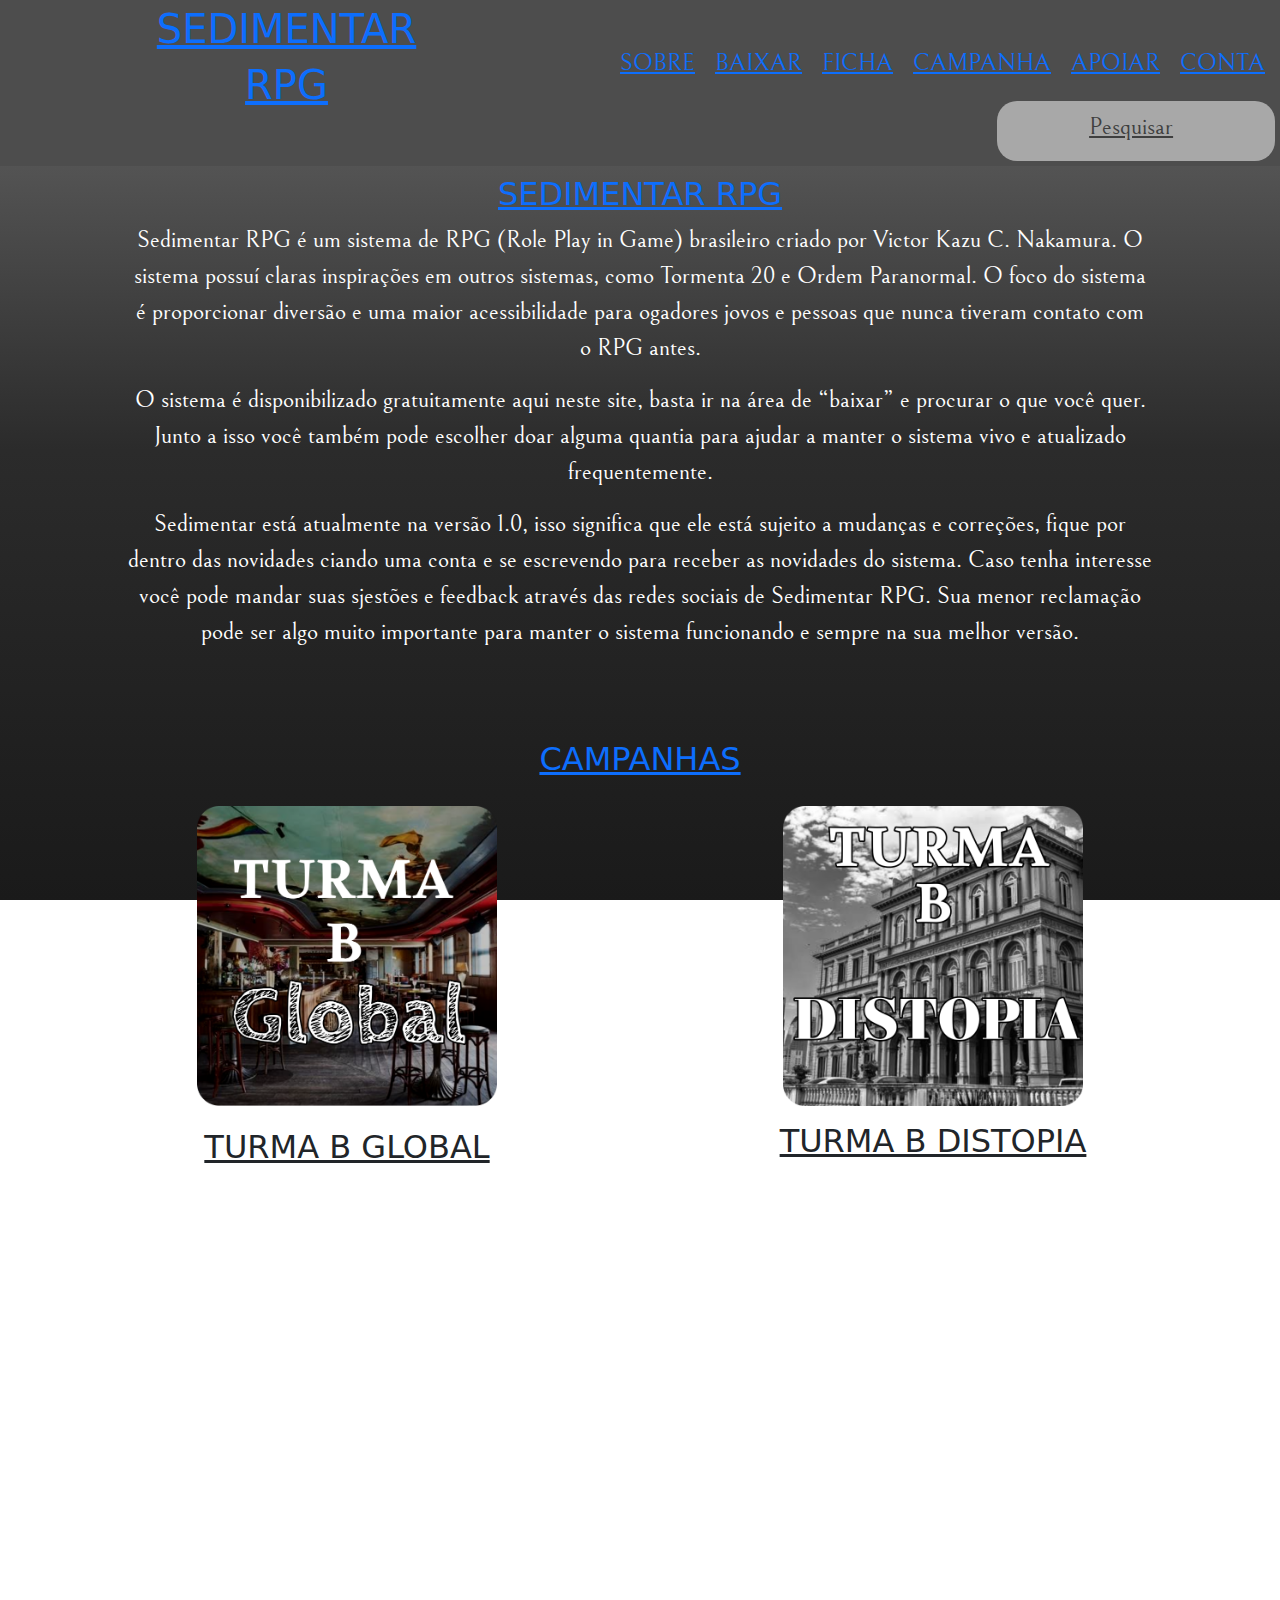
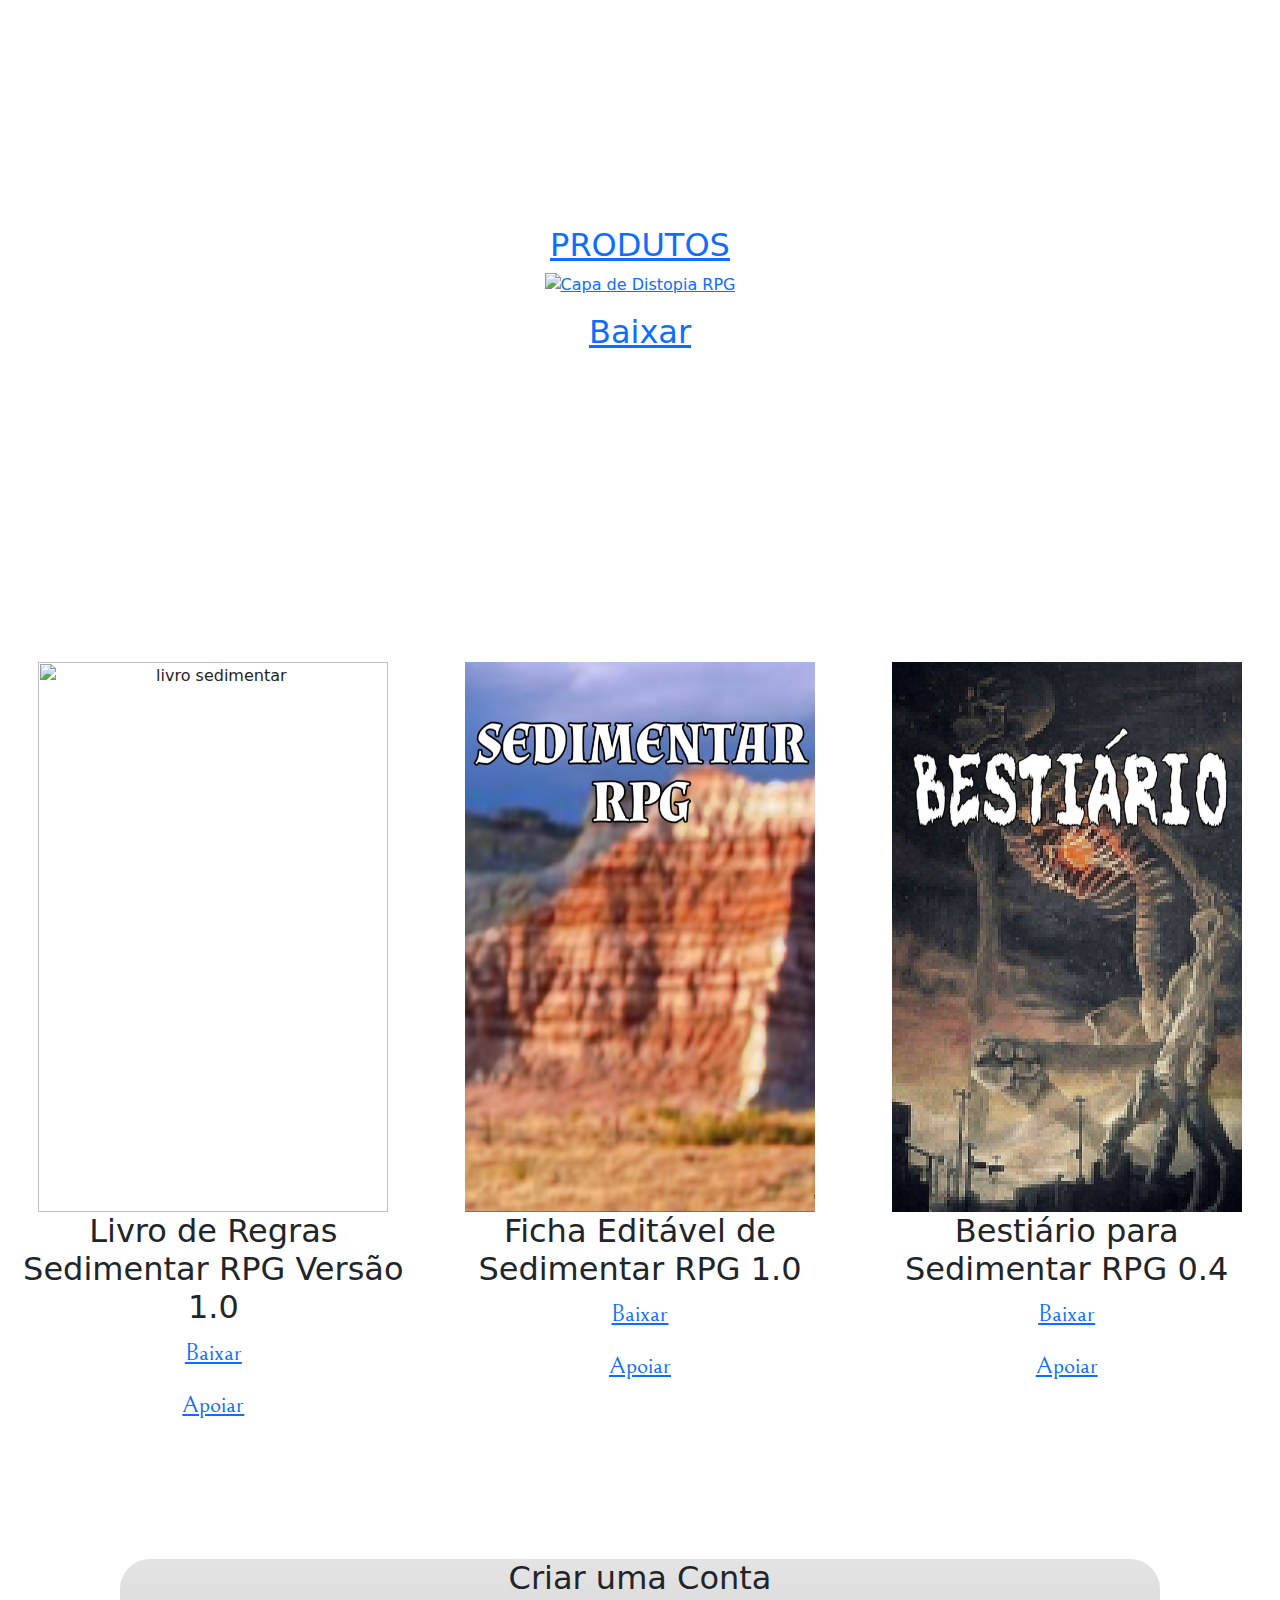
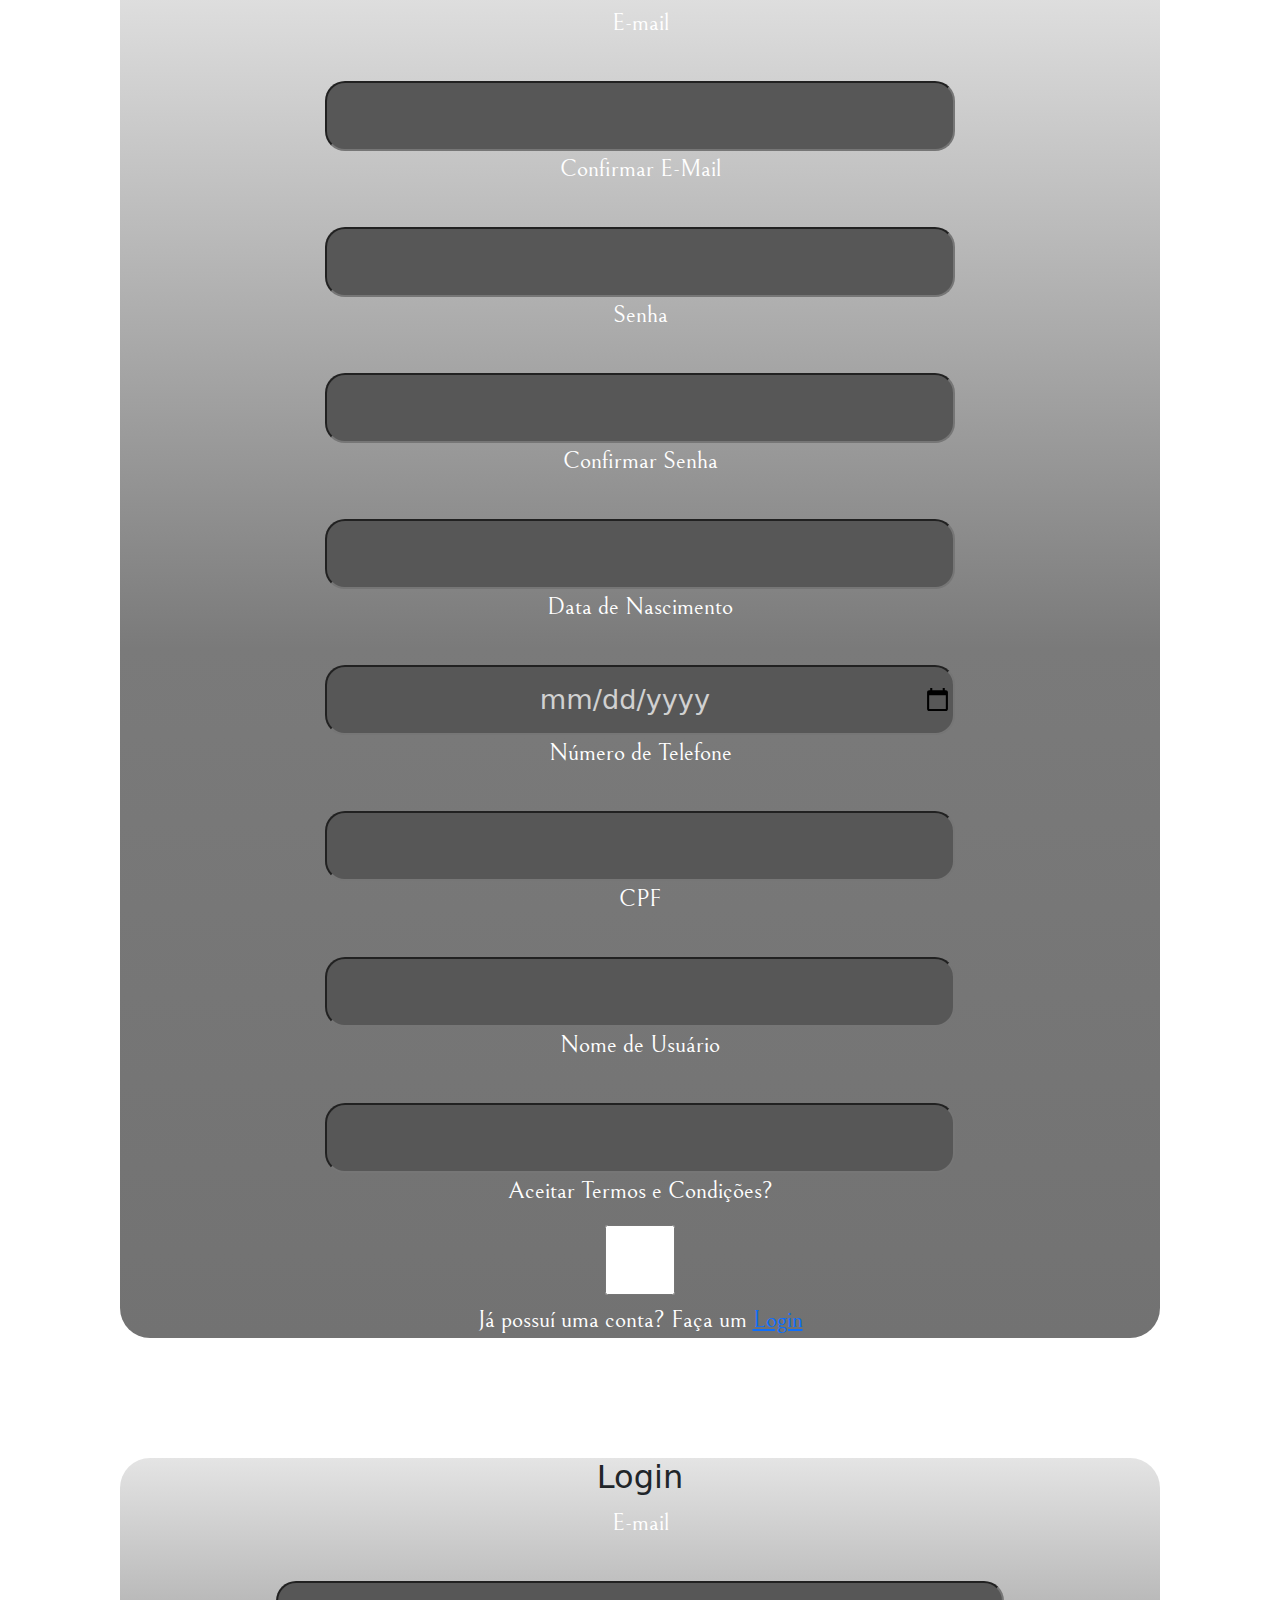
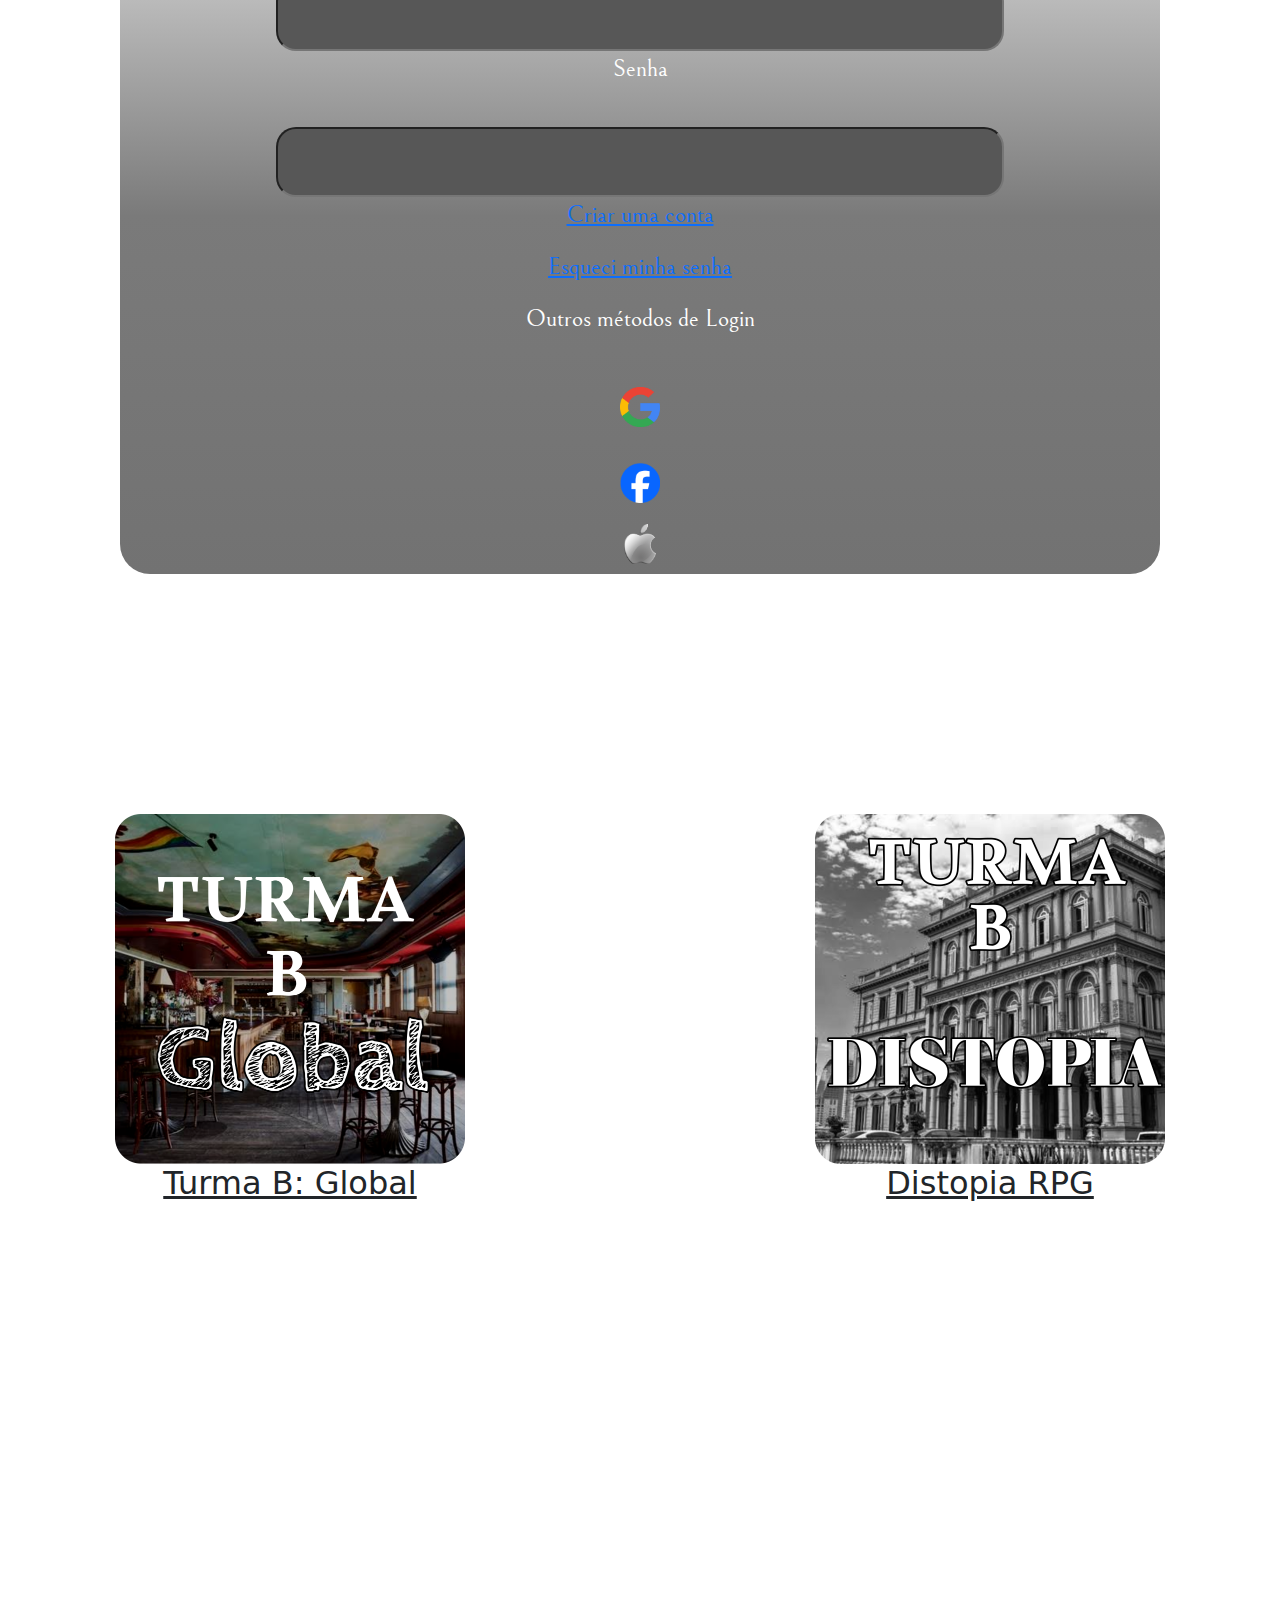
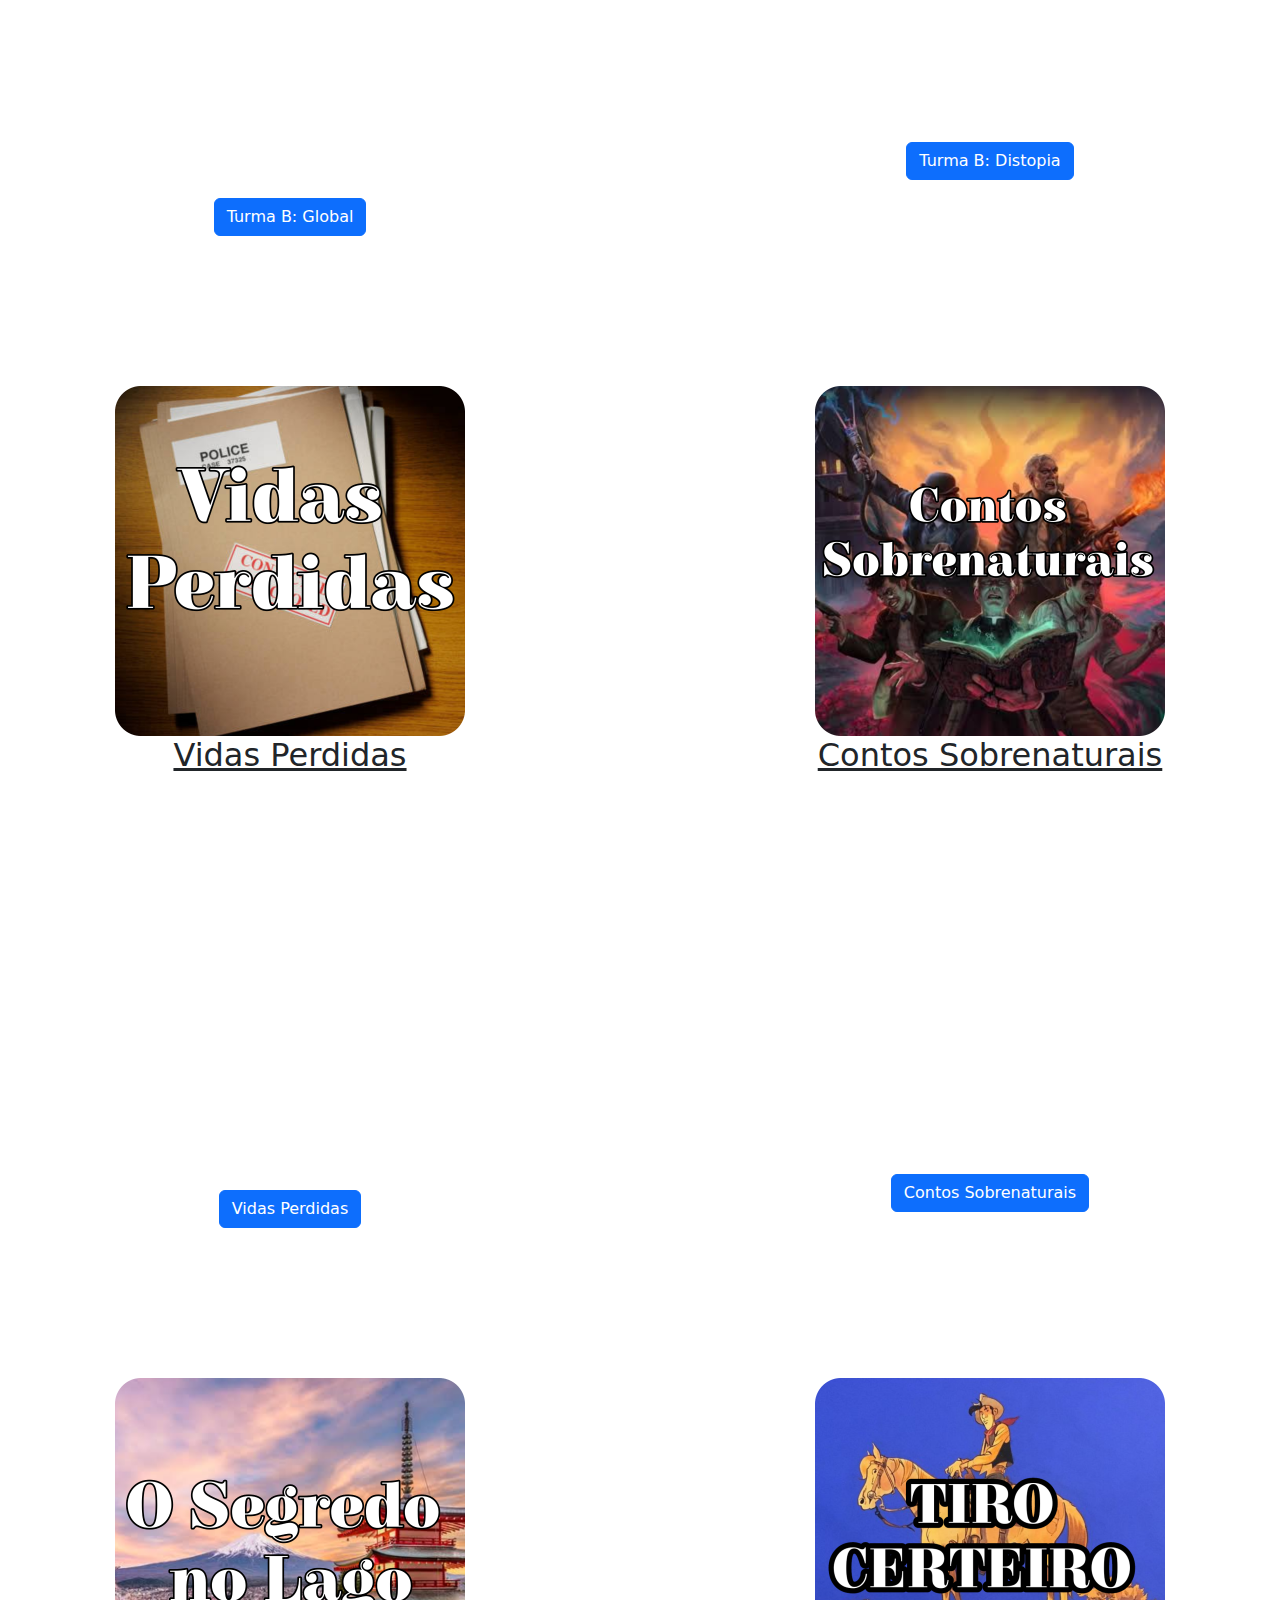
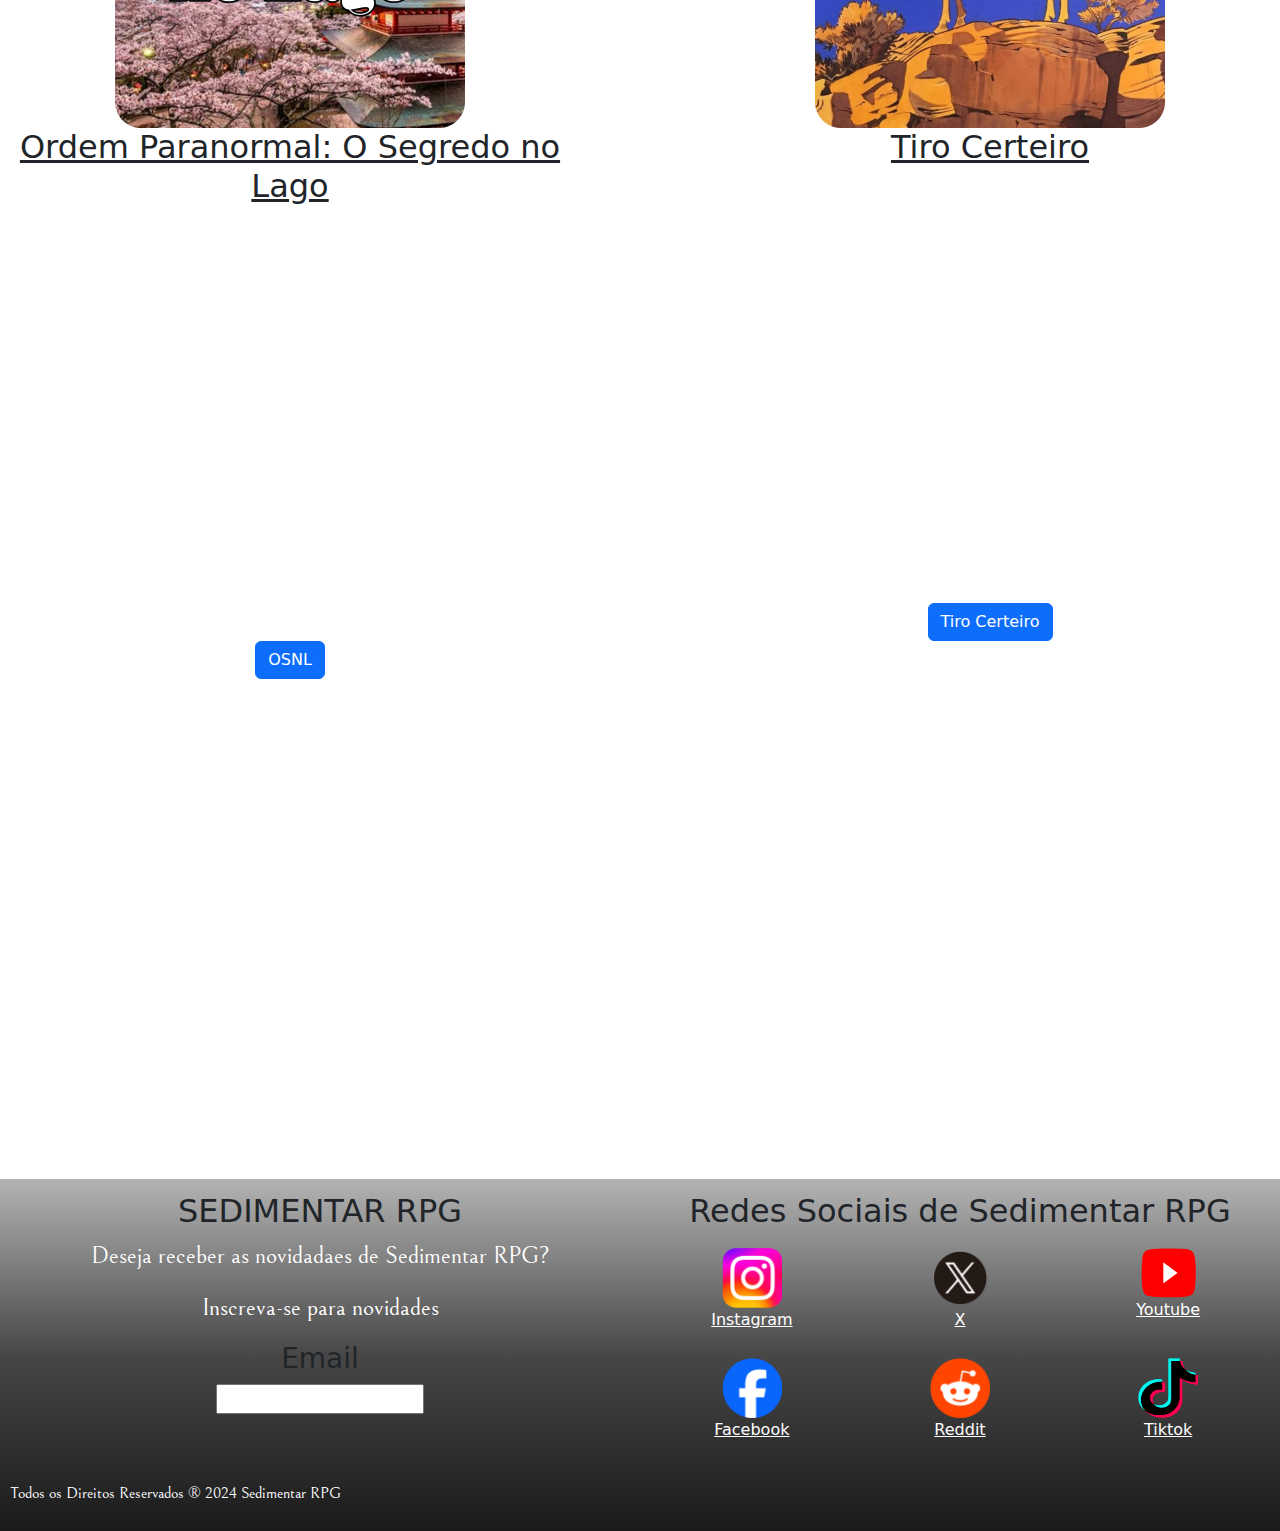
==== commit 841c109d: "Update index.html" ====
--- a/index.html
+++ b/index.html
@@ -9,38 +9,29 @@
     <link rel="preconnect" href="https://fonts.gstatic.com" crossorigin>
     <link href="https://fonts.googleapis.com/css2?family=Bellefair&display=swap" rel="stylesheet">
     <link href="https://cdn.jsdelivr.net/npm/bootstrap@5.1.3/dist/css/bootstrap.min.css" rel="stylesheet">
-    <script src="https://cdn.jsdelivr.net/npm/bootstrap@5.1.3/dist/js/bootstrap.bundle.min.js"></script>
-    <style>
-    .fakeimg {
-      height: 200px;
-      background: #aaa;
-    }
-    </style>
     <!-- Primary Meta Tags -->>
-        <meta name="title" content="Meta Tags — Preview, Edit and Generate" />
-        <meta name="description" content="With Meta Tags you can edit and experiment with your content then preview how your webpage will look on Google, Facebook, Twitter and more!" />
-
+<meta name="title" content="Seja bem vindo ao Sedimentar RPG" />
+<meta name="description" content="O mais novo sistema de RPG brasileiro está em produção, você poderá entender mais acessando o site de Sedimentar RPG!" />
         <!-- Open Graph / Facebook -->
-        <meta property="og:type" content="website" />
-        <meta property="og:url" content="https://metatags.io/" />
-        <meta property="og:title" content="Meta Tags — Preview, Edit and Generate" />
-        <meta property="og:description" content="With Meta Tags you can edit and experiment with your content then preview how your webpage will look on Google, Facebook, Twitter and more!" />
-        <meta property="og:image" content="https://metatags.io/images/meta-tags.png" />
+<meta property="og:type" content="website" />
+<meta property="og:url" content="https://kazubinha.github.io/newtrab/" />
+<meta property="og:title" content="Seja bem vindo ao Sedimentar RPG" />
+<meta property="og:description" content="O mais novo sistema de RPG brasileiro está em produção, você poderá entender mais acessando o site de Sedimentar RPG!" />
+<meta property="og:image" content="https://kazubinha.github.io/newtrab/pagina.html" />
 
         <!-- Twitter -->
-        <meta property="twitter:card" content="summary_large_image" />
-        <meta property="twitter:url" content="https://metatags.io/" />
-        <meta property="twitter:title" content="Meta Tags — Preview, Edit and Generate" />
-        <meta property="twitter:description" content="With Meta Tags you can edit and experiment with your content then preview how your webpage will look on Google, Facebook, Twitter and more!" />
-        <meta property="twitter:image" content="https://metatags.io/images/meta-tags.png" />
-
+<meta property="twitter:card" content="summary_large_image" />
+<meta property="twitter:url" content="https://kazubinha.github.io/newtrab/" />
+<meta property="twitter:title" content="Seja bem vindo ao Sedimentar RPG" />
+<meta property="twitter:description" content="O mais novo sistema de RPG brasileiro está em produção, você poderá entender mais acessando o site de Sedimentar RPG!" />
+<meta property="twitter:image" content="https://kazubinha.github.io/newtrab/pagina.html" />
         <!-- Meta Tags Generated with https://metatags.io -->
 </head>
 <body>
     <header class="cabeca">
         <div class="logo">
-            <h1><a href="./index.html">SEDIMENTAR</a></h1>
-            <h1><a href="./index.html">RPG</a></h1><br>
+            <h1><a href="./pagina.html">SEDIMENTAR</a></h1>
+            <h1><a href="./pagina.html">RPG</a></h1><br>
         </div>
             <nav class="menu">
                 <ul>
@@ -452,4 +443,4 @@
         </div>
     </footer>
 </body>
-</html>+</html>
--- a/CSS/style_jorge.css
+++ b/CSS/style_jorge.css
@@ -22,7 +22,7 @@
     display: grid;
     position: sticky;
     top: 0;
-    margin-top: -10px;
+    margin-top: -25px;
     grid-template-columns: 1fr 1fr;
     grid-template-areas:
     "logo   nav"
@@ -376,10 +376,10 @@
         margin: 5px;
     }
     .cabeca{
-        position: relative;
+        position:relative;
         top: 0;
-        font-size: 1.5rem;
-        margin: 10px;
+        margin-top: -25px;
+        font-size: 0.7rem;
         grid-template-areas:
         "logo   logo"
         "nav    nav"
@@ -540,10 +540,10 @@
         font-size: 1.2rem;
     }
     .cabeca{
-        position:sticky;
+        position:relative;
         top: 0;
-        font-size: 1.5rem;
-        margin: 10px;
+        font-size: 0.5rem;
+        margin-top: -25px;
         grid-template-areas:
         "logo   logo"
         "nav    nav"
@@ -601,4 +601,4 @@
     .direitos > p{
         font-size: 0.8rem;
     }
-} +} 
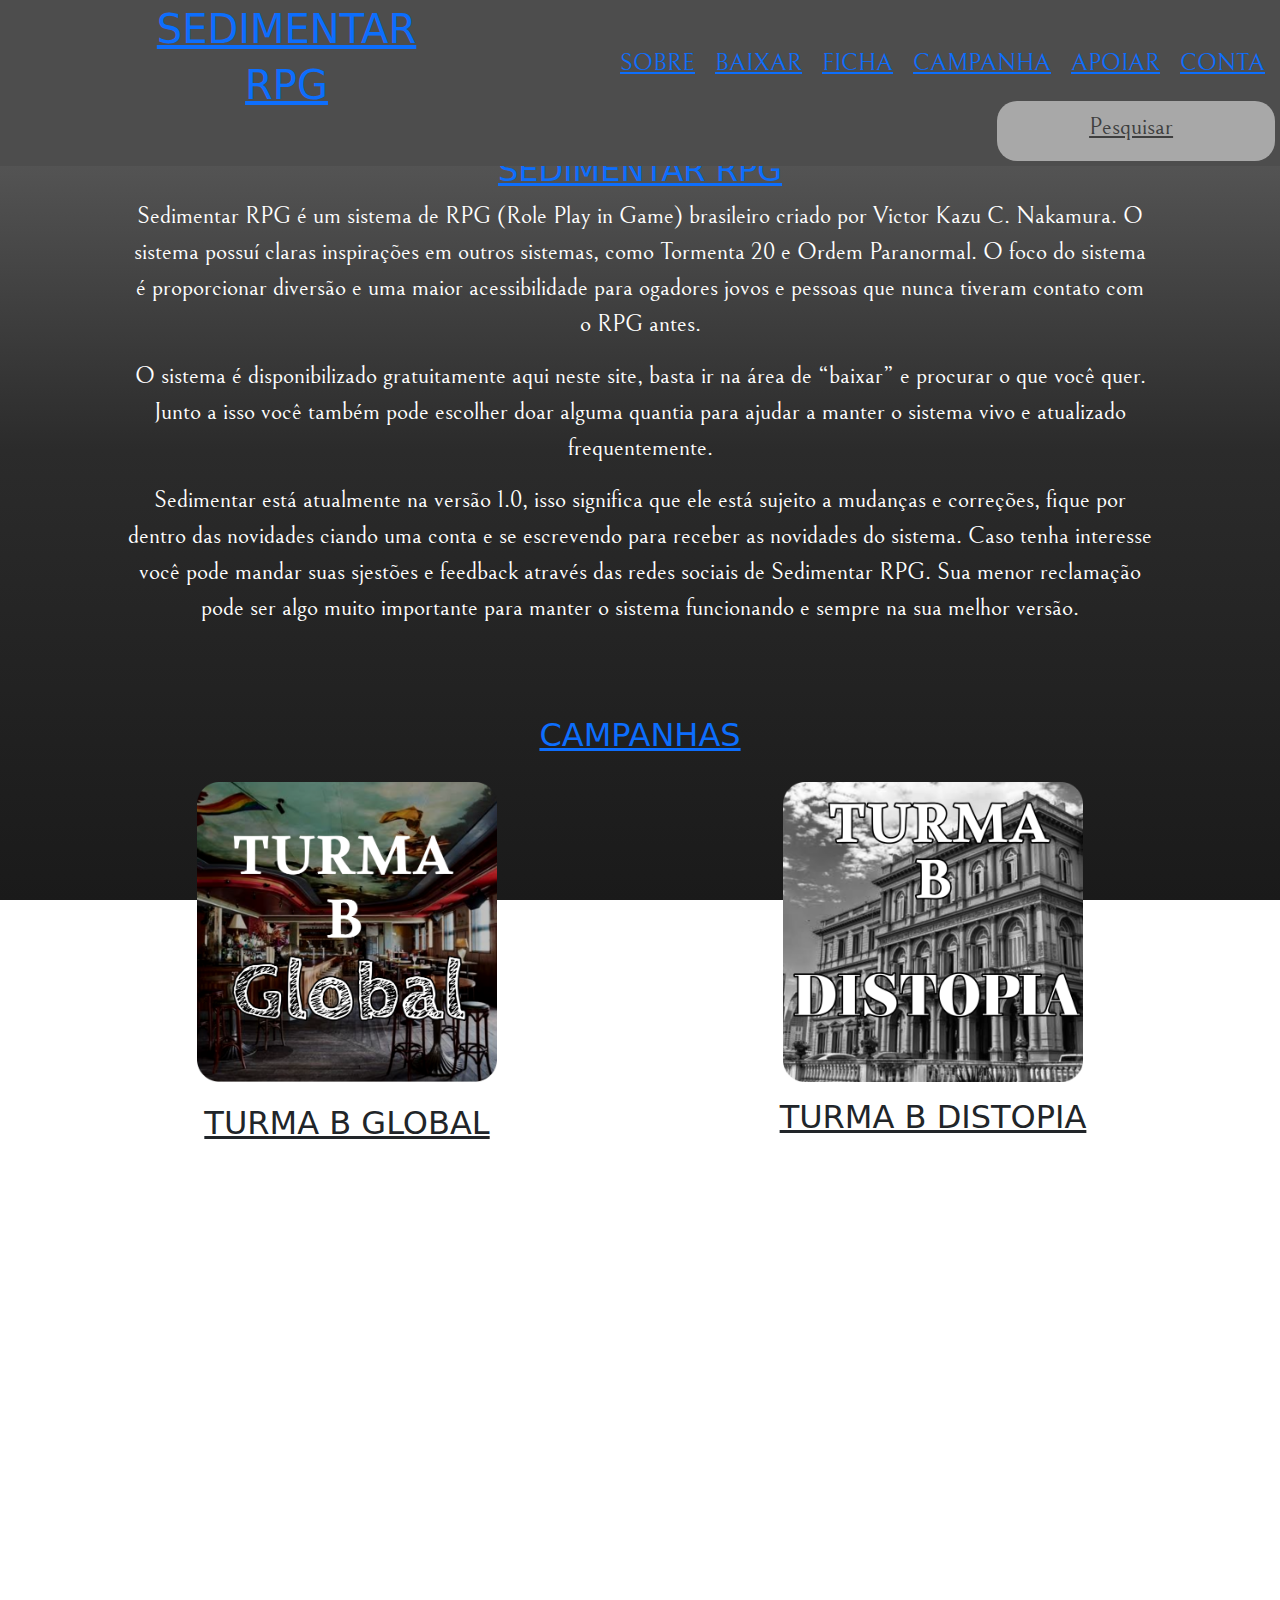
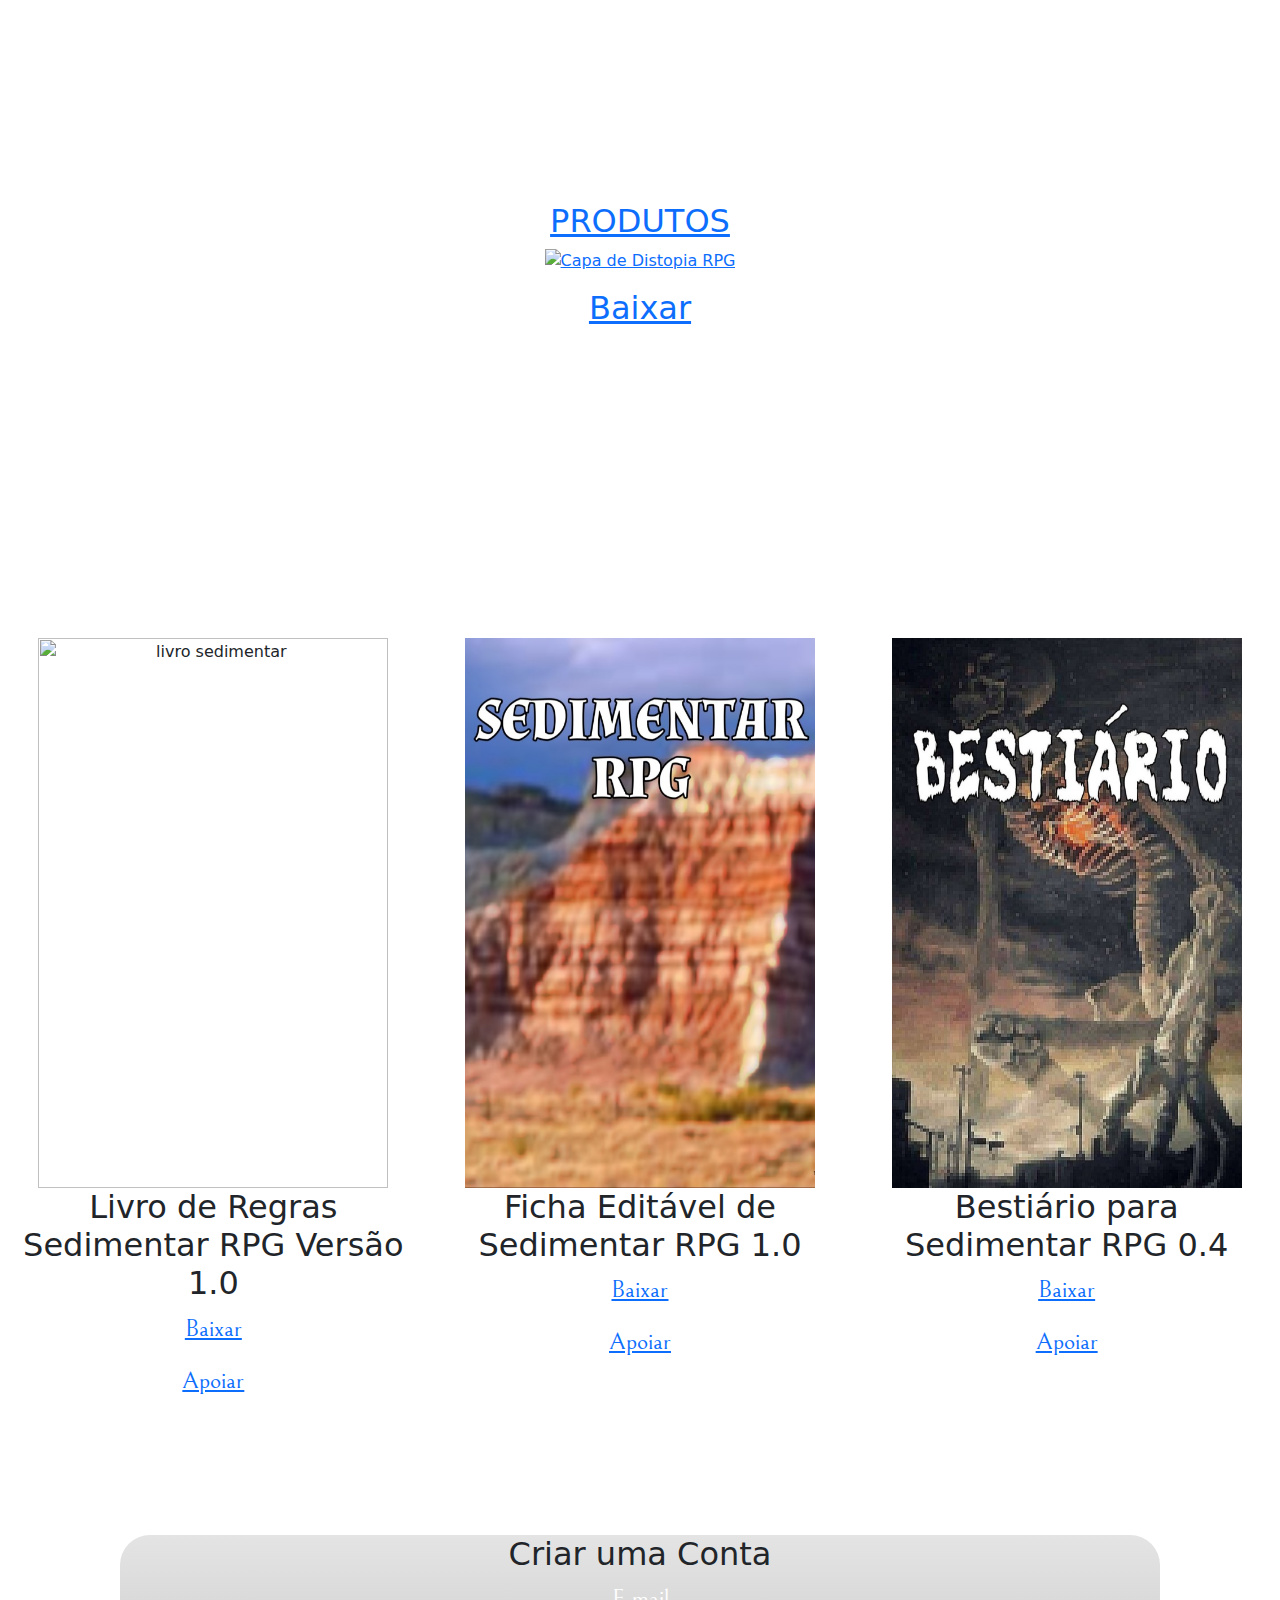
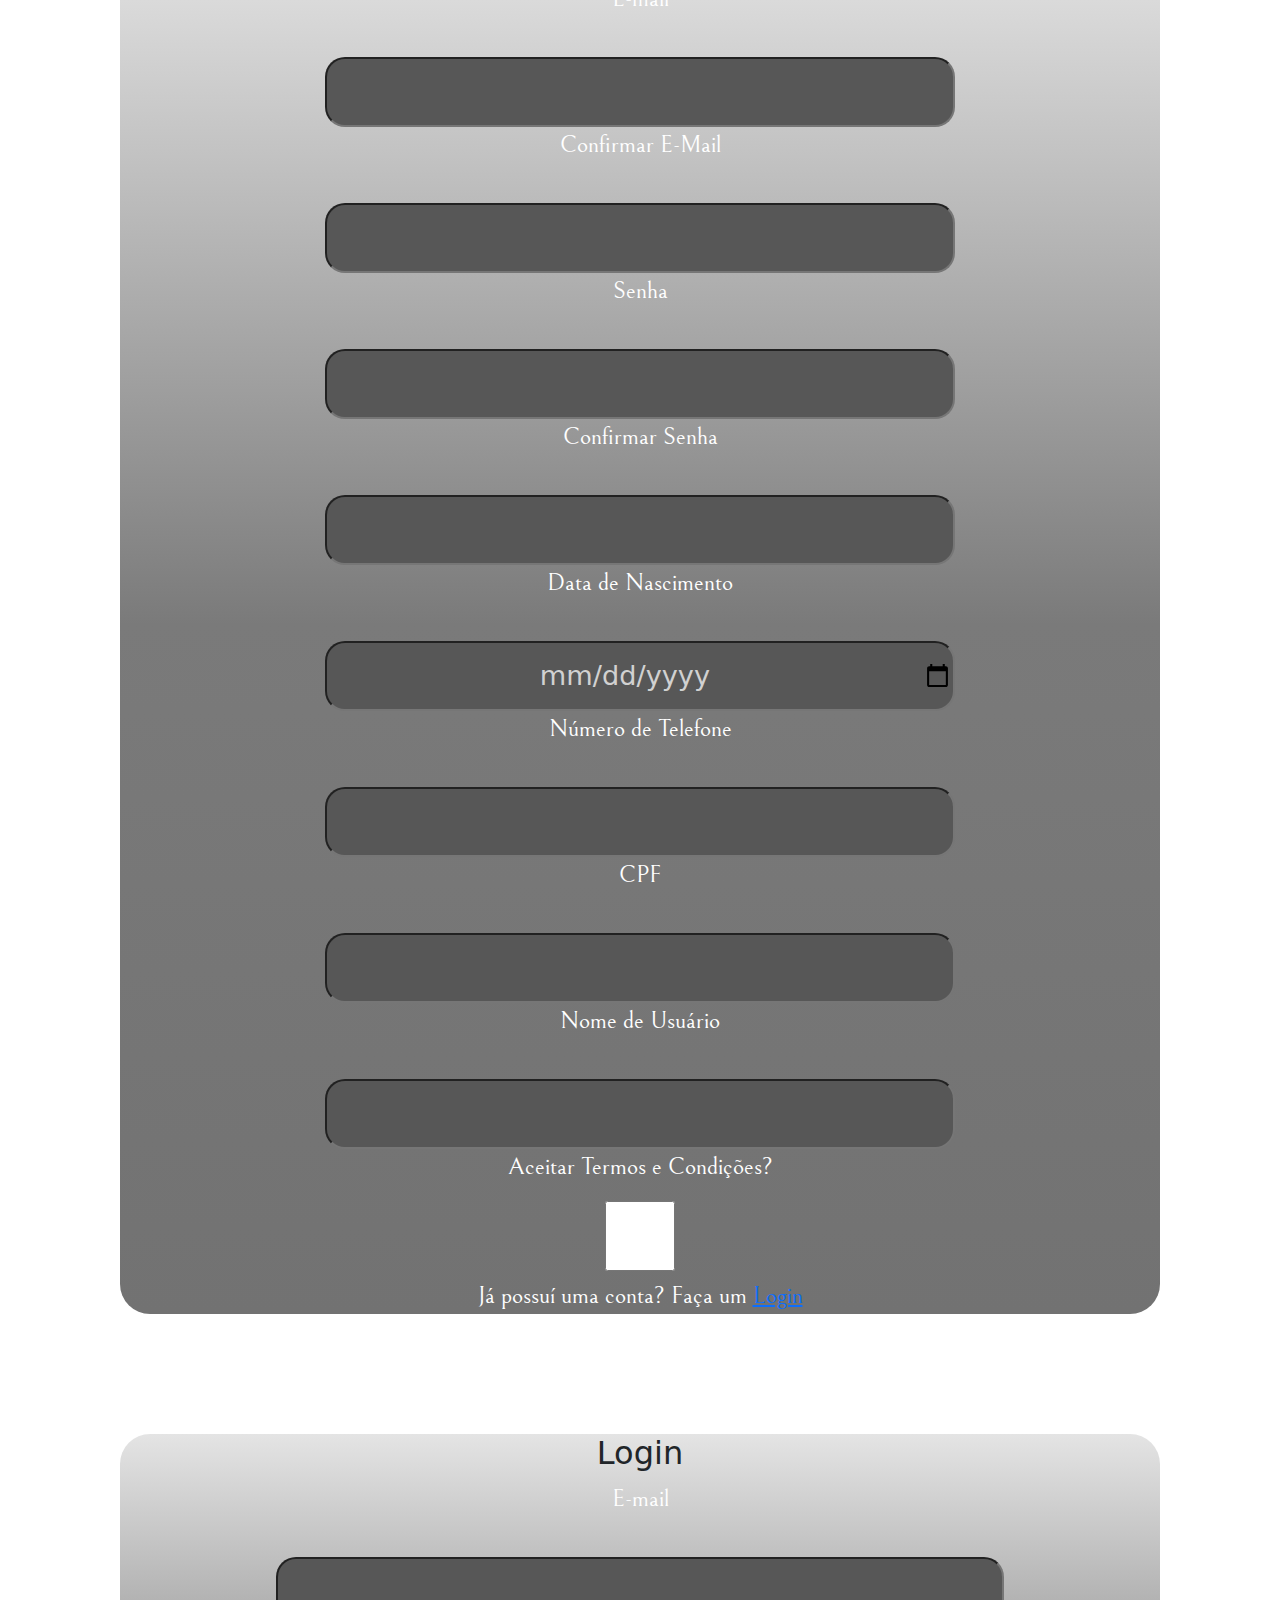
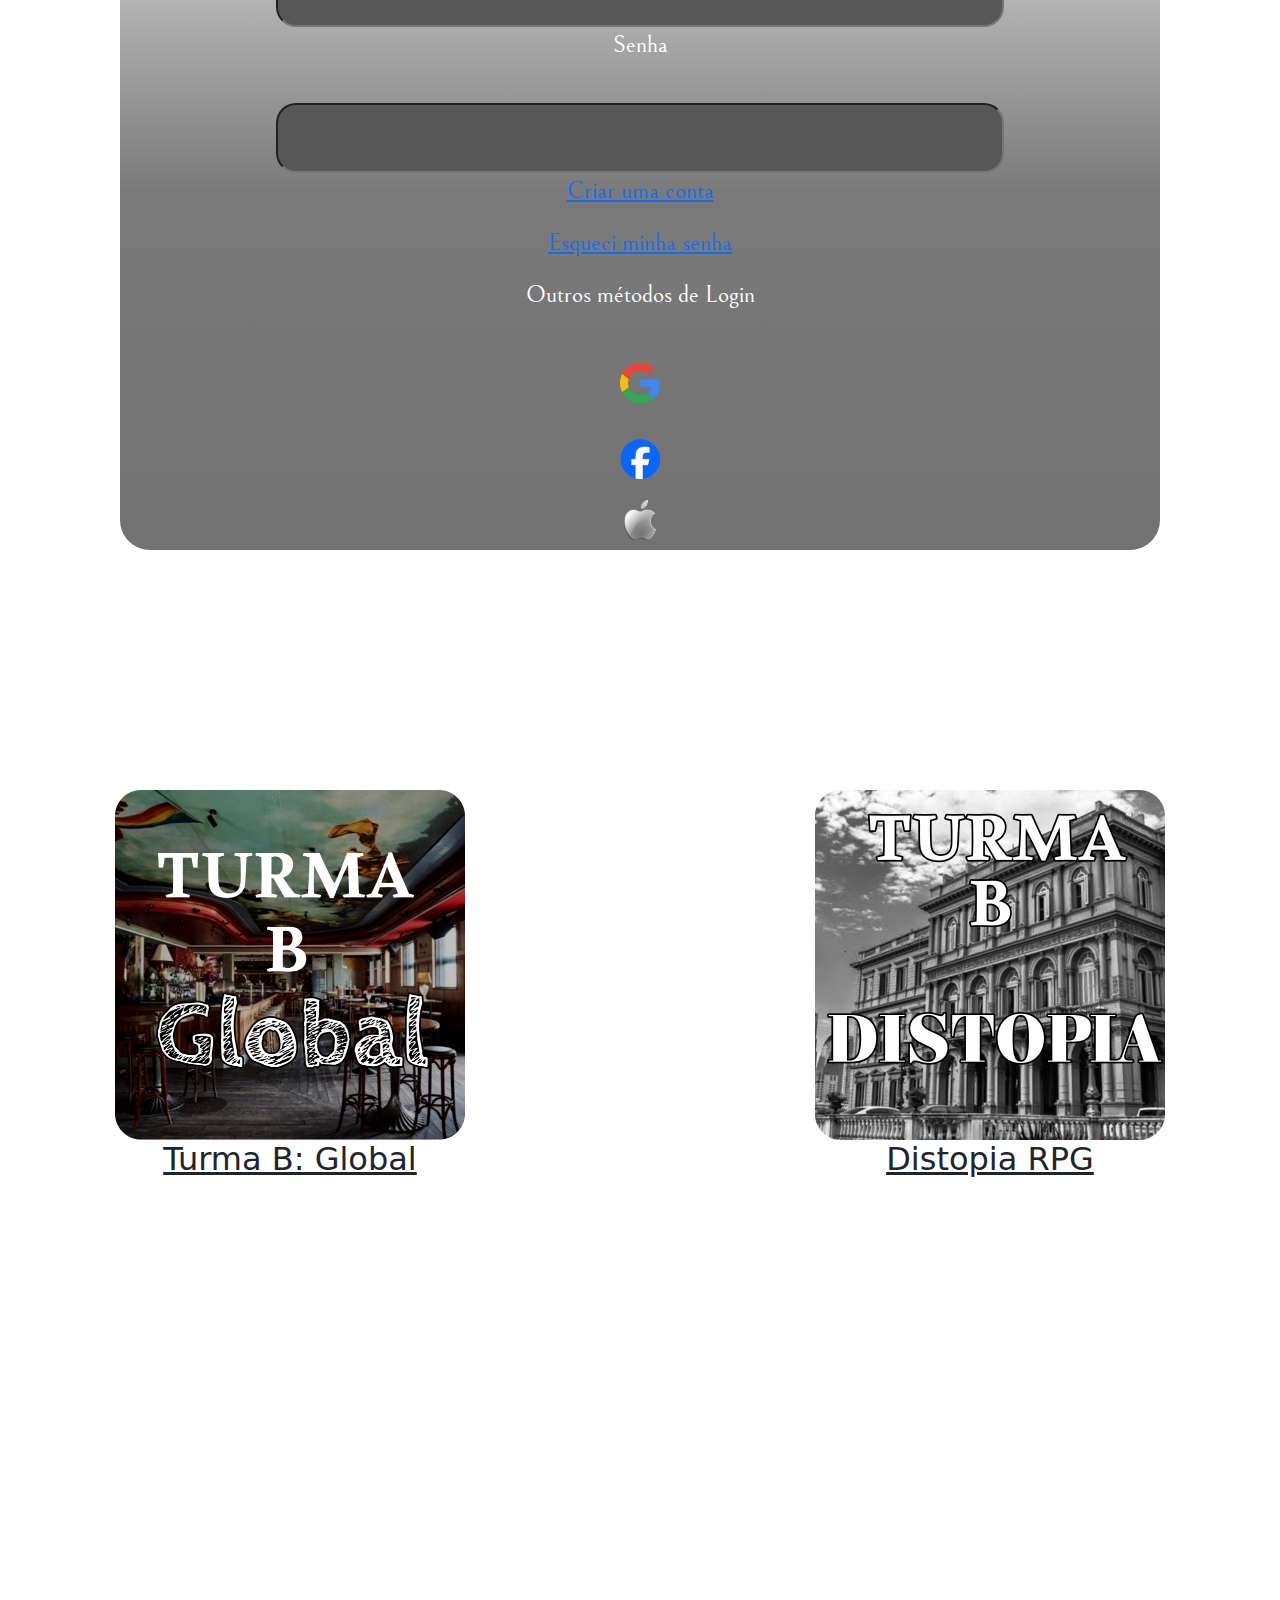
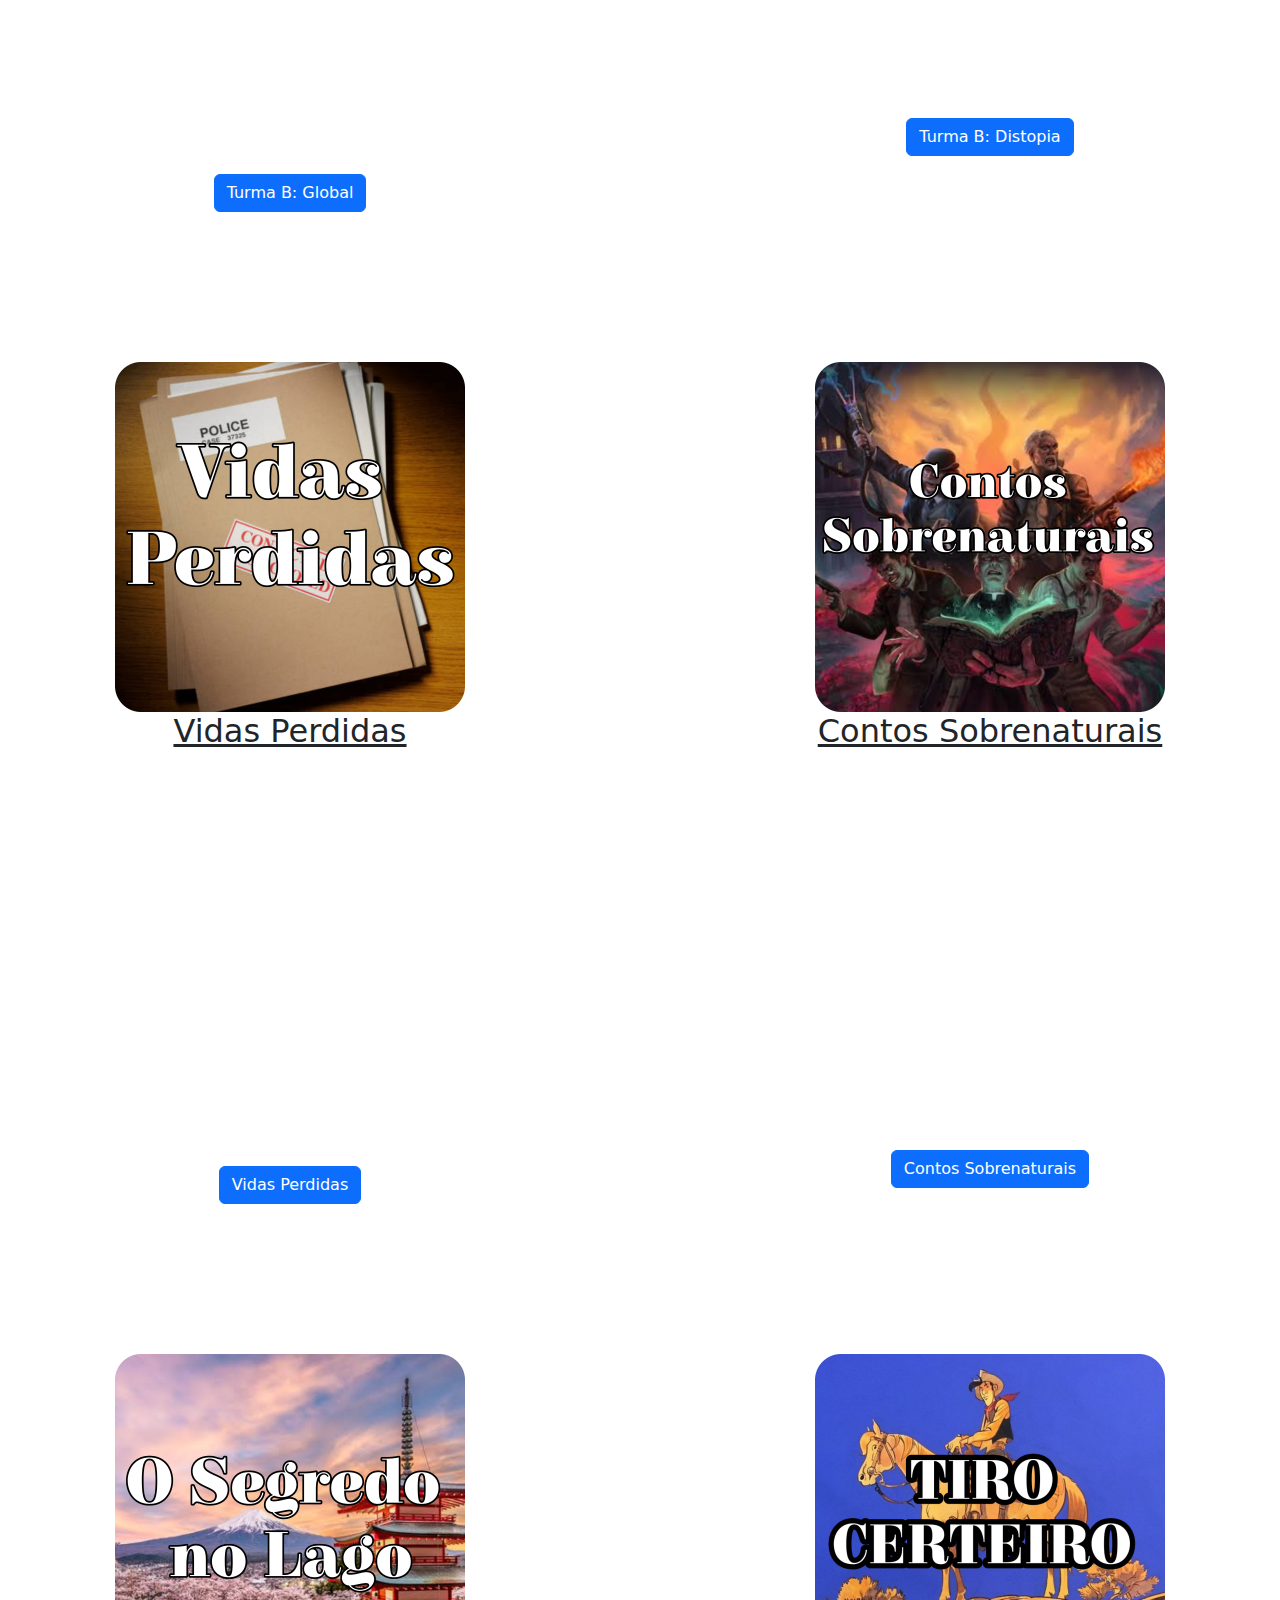
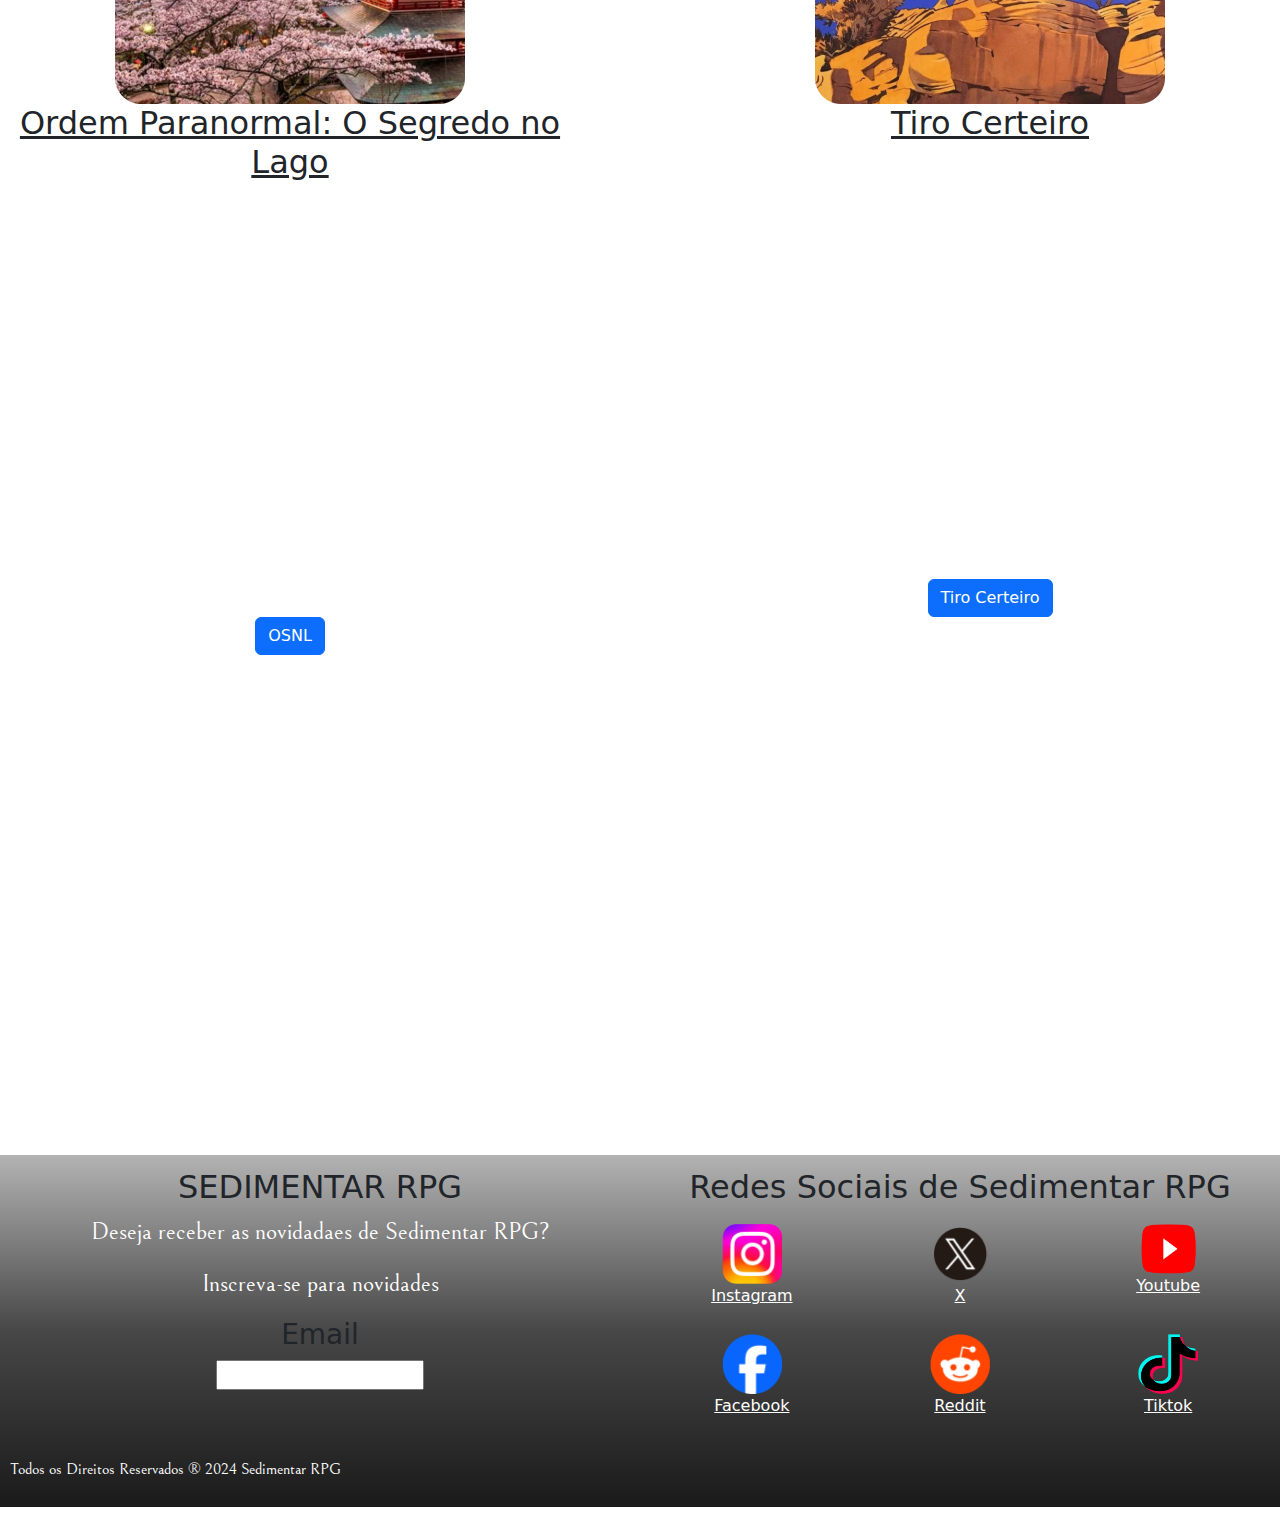
==== commit a158000c: "Update index.html" ====
--- a/index.html
+++ b/index.html
@@ -9,29 +9,29 @@
     <link rel="preconnect" href="https://fonts.gstatic.com" crossorigin>
     <link href="https://fonts.googleapis.com/css2?family=Bellefair&display=swap" rel="stylesheet">
     <link href="https://cdn.jsdelivr.net/npm/bootstrap@5.1.3/dist/css/bootstrap.min.css" rel="stylesheet">
-    <!-- Primary Meta Tags -->>
-<meta name="title" content="Seja bem vindo ao Sedimentar RPG" />
-<meta name="description" content="O mais novo sistema de RPG brasileiro está em produção, você poderá entender mais acessando o site de Sedimentar RPG!" />
+    <!-- Primary Meta Tags -->
+<meta name="title" content="Seja bem vindo ao Sedimentar RPG">
+<meta name="description" content="O mais novo sistema de RPG brasileiro está em produção, você poderá entender mais acessando o site de Sedimentar RPG!">
         <!-- Open Graph / Facebook -->
-<meta property="og:type" content="website" />
-<meta property="og:url" content="https://kazubinha.github.io/newtrab/" />
-<meta property="og:title" content="Seja bem vindo ao Sedimentar RPG" />
-<meta property="og:description" content="O mais novo sistema de RPG brasileiro está em produção, você poderá entender mais acessando o site de Sedimentar RPG!" />
-<meta property="og:image" content="https://kazubinha.github.io/newtrab/pagina.html" />
+<meta property="og:type" content="website">
+<meta property="og:url" content="https://kazubinha.github.io/newtrab/">
+<meta property="og:title" content="Seja bem vindo ao Sedimentar RPG">
+<meta property="og:description" content="O mais novo sistema de RPG brasileiro está em produção, você poderá entender mais acessando o site de Sedimentar RPG!">
+<meta property="og:image" content="https://kazubinha.github.io/newtrab/pagina.html">
 
         <!-- Twitter -->
-<meta property="twitter:card" content="summary_large_image" />
-<meta property="twitter:url" content="https://kazubinha.github.io/newtrab/" />
-<meta property="twitter:title" content="Seja bem vindo ao Sedimentar RPG" />
-<meta property="twitter:description" content="O mais novo sistema de RPG brasileiro está em produção, você poderá entender mais acessando o site de Sedimentar RPG!" />
-<meta property="twitter:image" content="https://kazubinha.github.io/newtrab/pagina.html" />
+<meta property="twitter:card" content="summary_large_image">
+<meta property="twitter:url" content="https://kazubinha.github.io/newtrab/">
+<meta property="twitter:title" content="Seja bem vindo ao Sedimentar RPG">
+<meta property="twitter:description" content="O mais novo sistema de RPG brasileiro está em produção, você poderá entender mais acessando o site de Sedimentar RPG!">
+<meta property="twitter:image" content="https://kazubinha.github.io/newtrab/pagina.html">
         <!-- Meta Tags Generated with https://metatags.io -->
 </head>
 <body>
     <header class="cabeca">
         <div class="logo">
-            <h1><a href="./pagina.html">SEDIMENTAR</a></h1>
-            <h1><a href="./pagina.html">RPG</a></h1><br>
+            <h1><a href="./index.html">SEDIMENTAR</a></h1>
+            <h1><a href="./index.html">RPG</a></h1><br>
         </div>
             <nav class="menu">
                 <ul>
